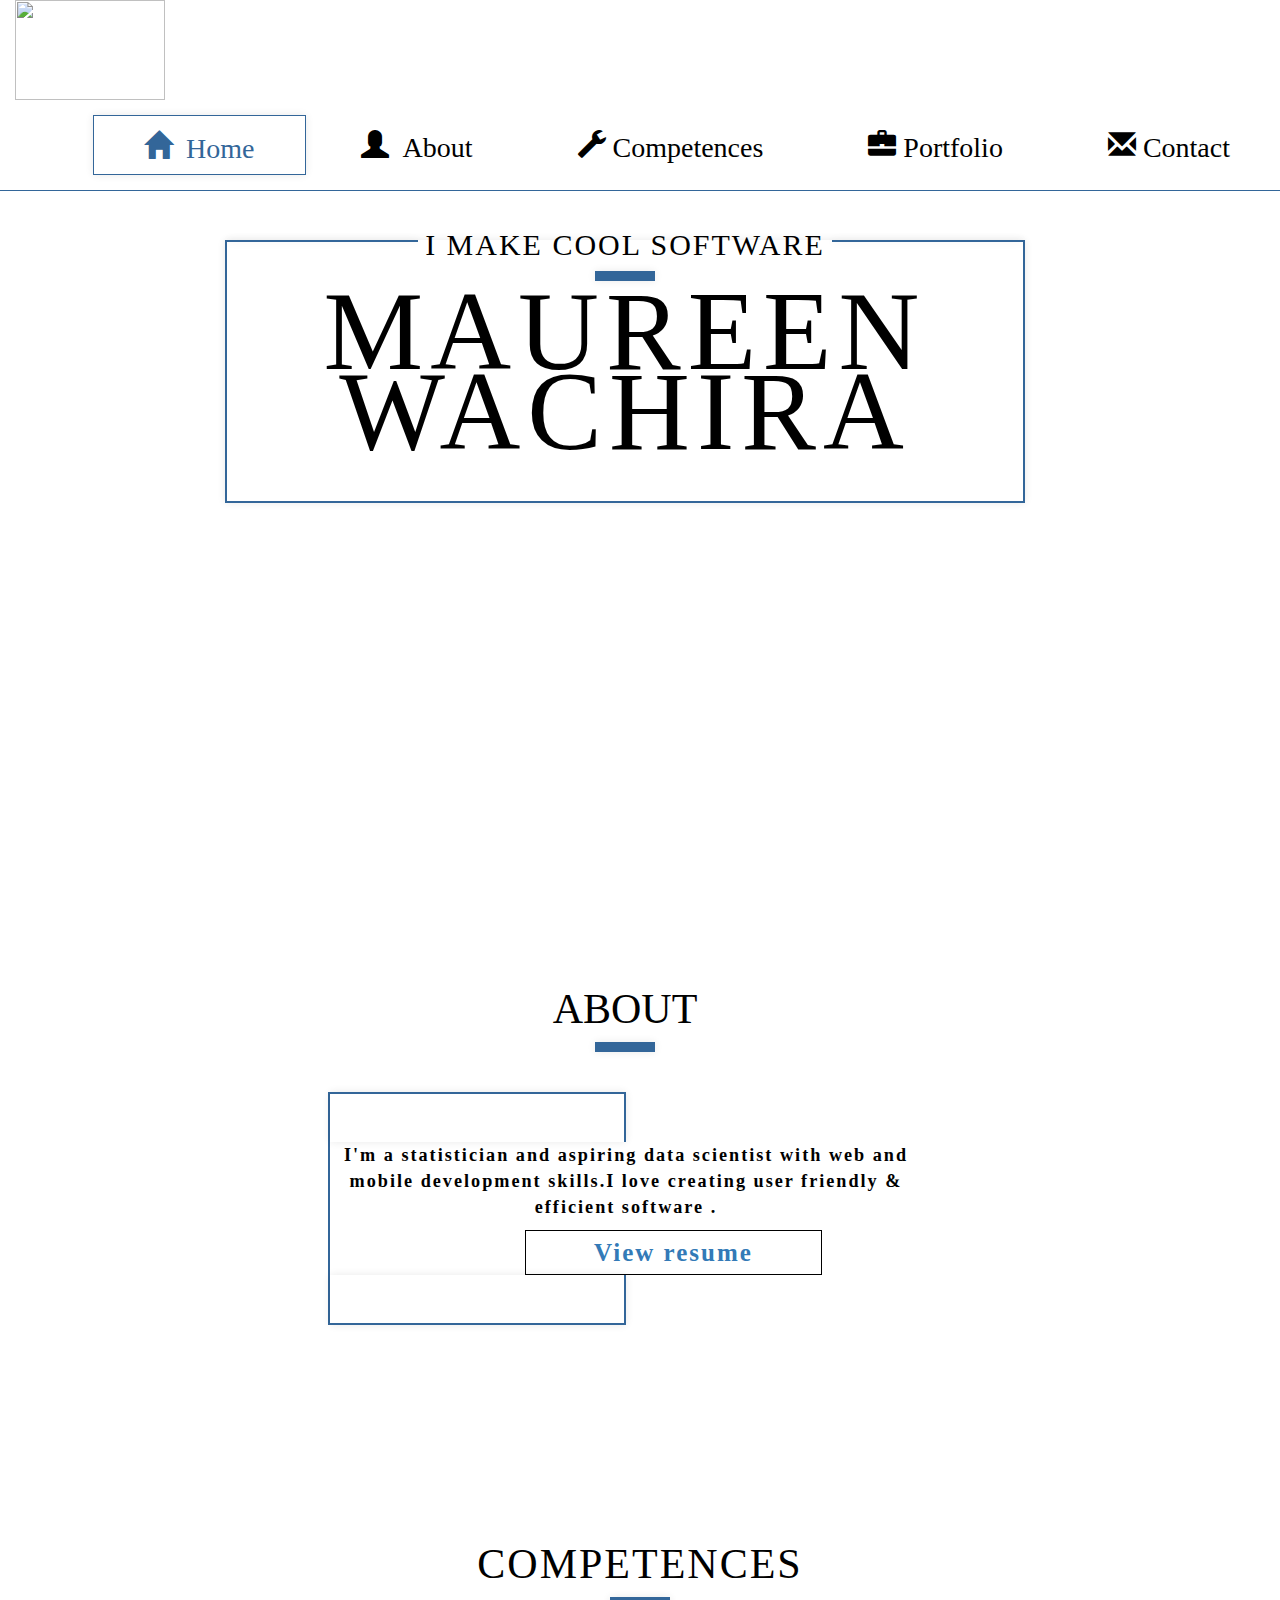
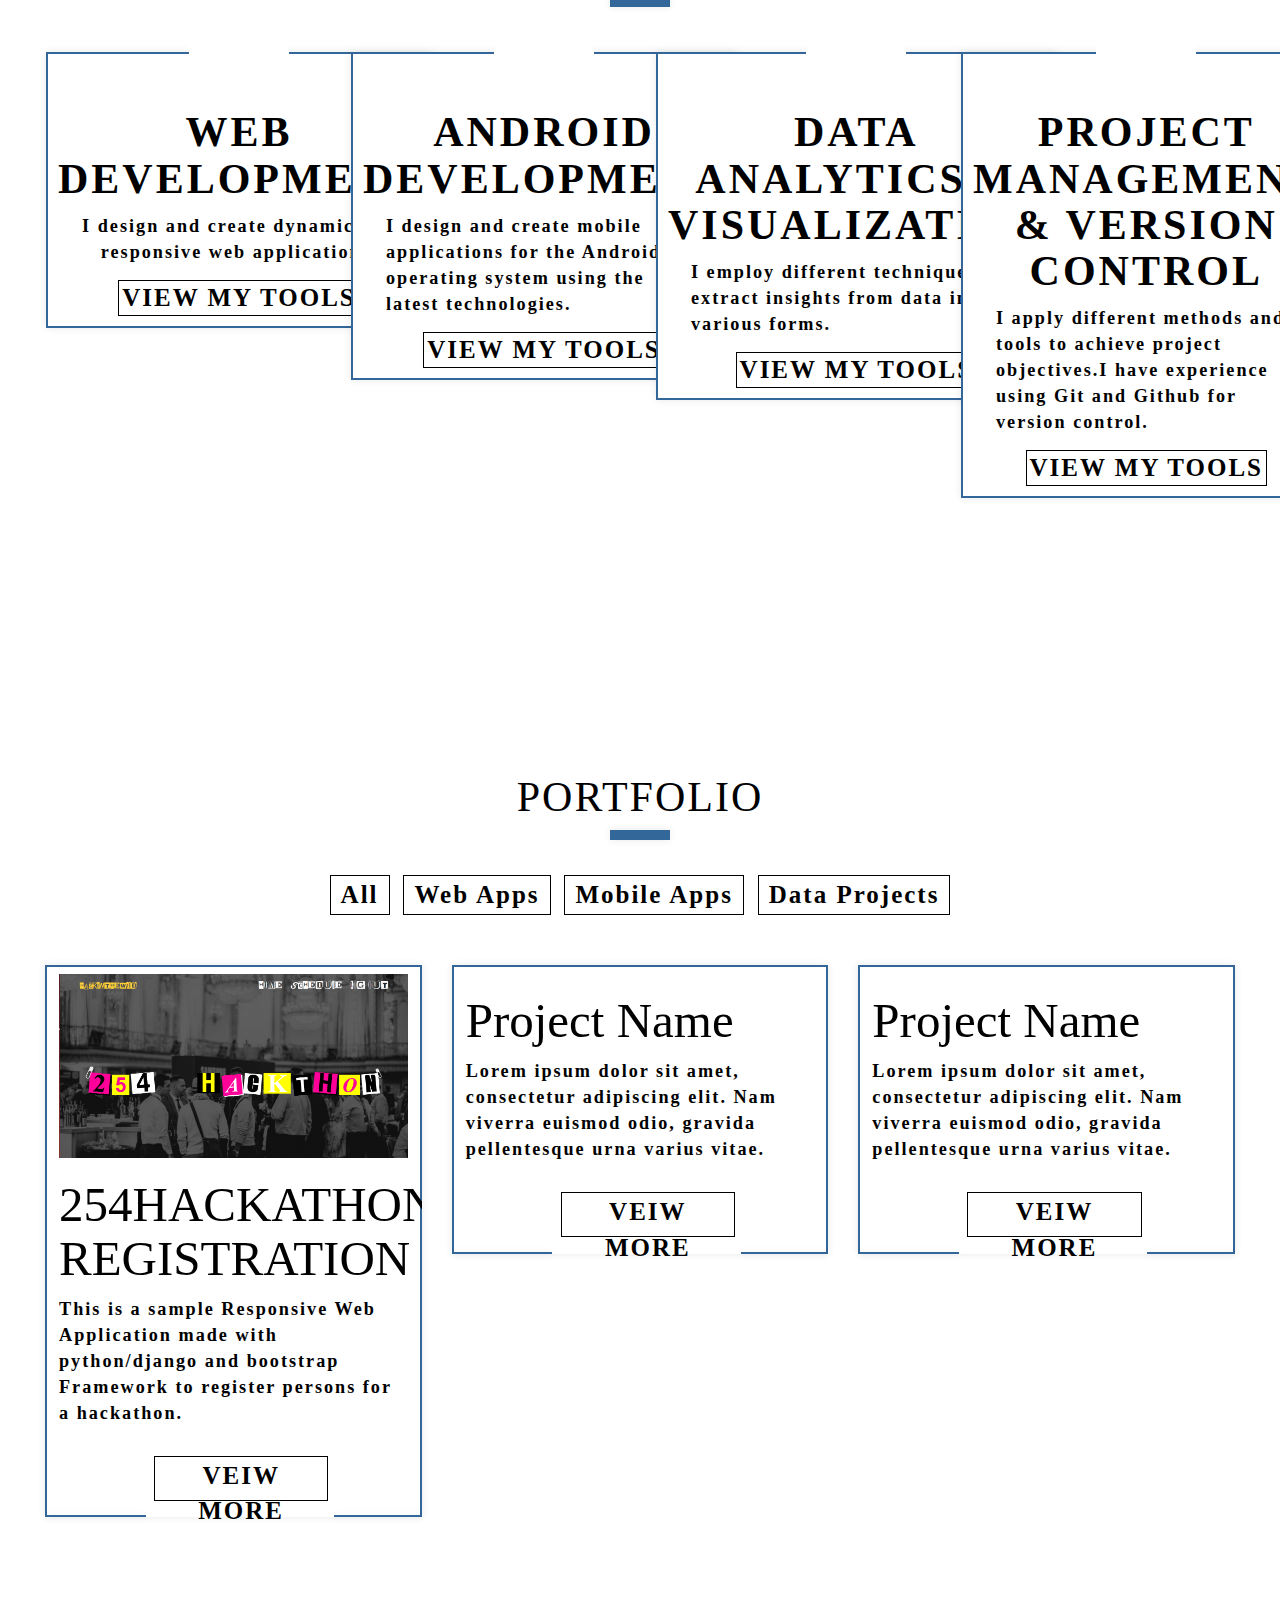
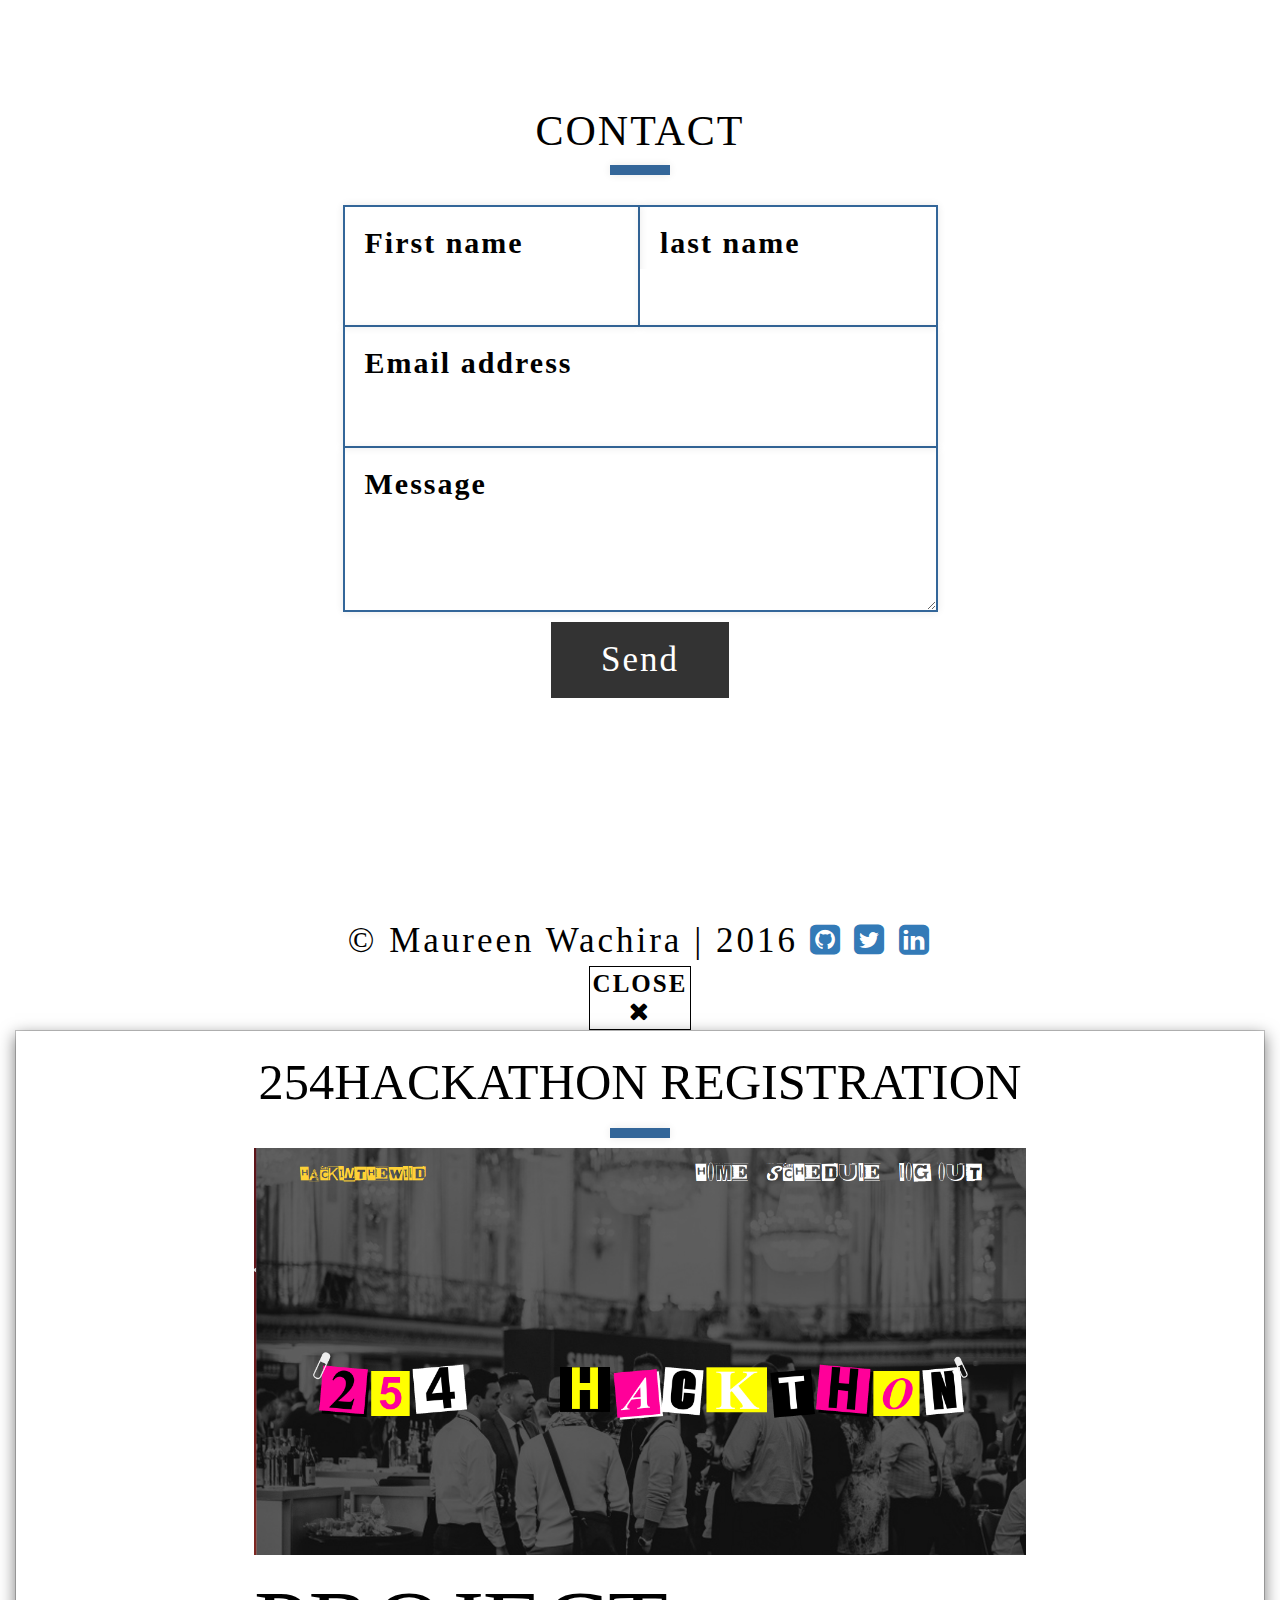
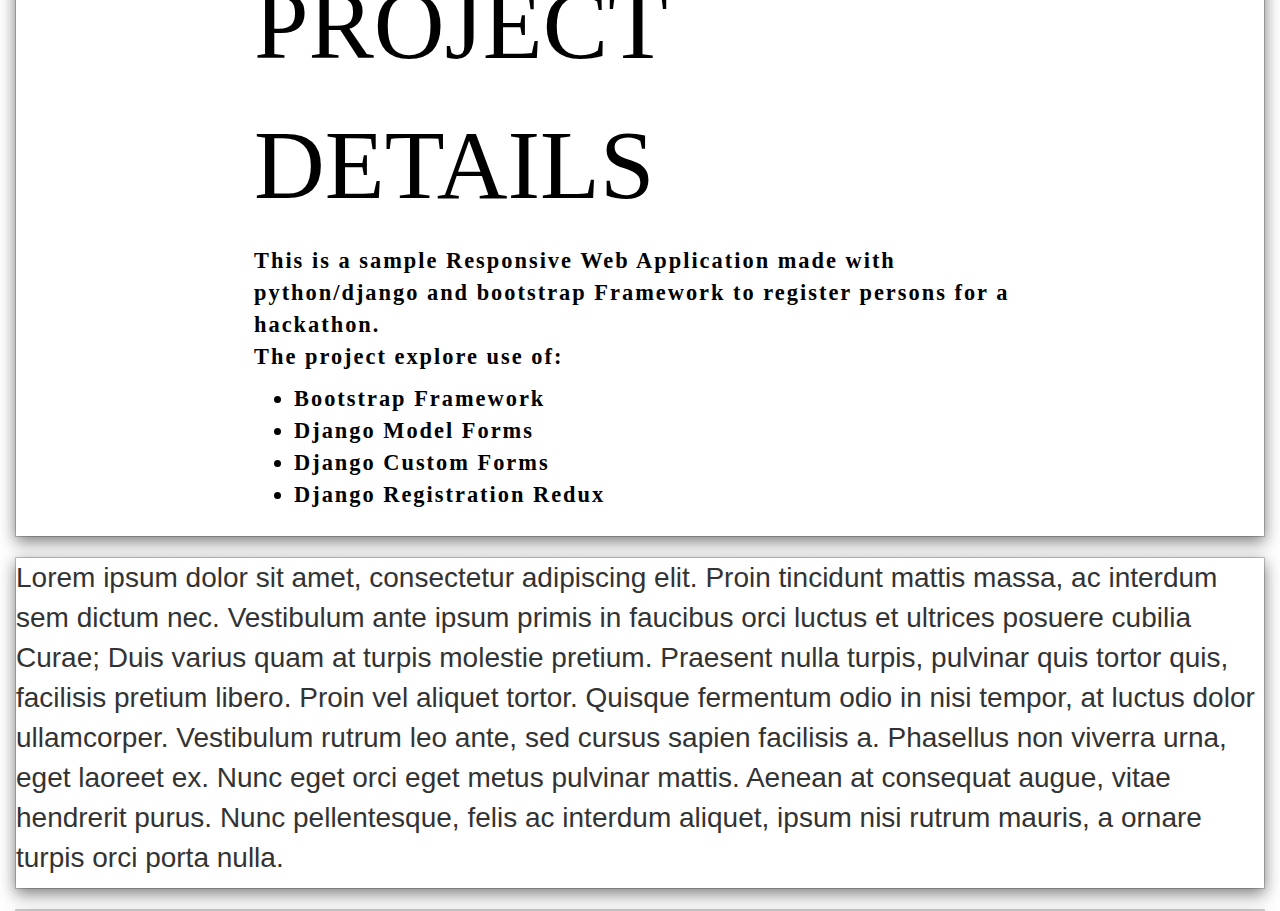
==== index.html @ 8b8bc3bc "Added project details" ====
<!-- AUTHOR : Maureen Waitherero Wachira
   DESCRIPTION:Personal Website 
   DATE:8-04-2016
-->  
<!DOCTYPE html>
<html lang="en">
  <head>
    <meta charset="UTF-8">

    <meta http-equiv="X-UA-Compatible" content="IE=edge">

    <meta name="viewport" content="width=device-width, initial-scale=1">
    <title>Maureen Waitherero</title>

   <link rel="icon" href="assets/fav.ico">

    <link href='https://fonts.googleapis.com/css?family=Lato:400,300,700,900' rel='stylesheet' type='text/css'>

    <link rel='stylesheet prefetch' href='http://cdnjs.cloudflare.com/ajax/libs/animate.css/3.2.3/animate.min.css'>

    <link rel='stylesheet prefetch' href='http://maxcdn.bootstrapcdn.com/bootstrap/3.3.2/css/bootstrap.min.css'>
    <!--      Font awesome -->
    <link rel="stylesheet" href="https://maxcdn.bootstrapcdn.com/font-awesome/4.6.1/css/font-awesome.min.css">

    <link rel='stylesheet prefetch' href='https://cdnjs.cloudflare.com/ajax/libs/ionicons/2.0.1/css/ionicons.min.css'>

    <link rel="stylesheet" href="css/animate.min.css">

    <link rel="stylesheet" href="css/style.css">

  </head>

<body  data-spy="scroll" data-target=".navbar" data-offset="50">

<!-- Navigation -->
    <nav class="navbar navbar-inverse navbar-fixed-top " id="mynav" role="navigation" >
        <div class="container">
            <!-- Brand and toggle get grouped for better mobile display -->
            <div class="navbar-header">
                <button type="button" class="navbar-toggle" data-toggle="collapse" data-target="#bs-example-navbar-collapse-1">
                    <span class="sr-only">Toggle navigation</span>
                    <span class="icon-bar"></span>
                    <span class="icon-bar"></span>
                    <span class="icon-bar"></span>
                </button>
                <a class="logo" href="index.html">
                    <img src="assets/moh.png" alt="" height="100px;" width="150px;">
                </a>
            </div>
            <!-- Collect the nav links, forms, and other content for toggling -->
            <div class="collapse navbar-collapse" id="bs-example-navbar-collapse-1">
                <ul class="nav navbar-nav navbar-right">
                    <li>
                        <a href="#section1"><span class="glyphicon glyphicon-home"> </span>&nbsp; Home</a>              
                    </li>
                    <li >
                        <a href="#section2" ><span class="glyphicon glyphicon-user"></span> &nbsp;About </a>
                    </li>
                    <li>
                        <a href="#section3" ><span class="glyphicon glyphicon-wrench "></span>&nbsp;Competences</a>
                    </li> 

                    <li>
                        <a href="#section4" ><span class="glyphicon glyphicon-briefcase "></span>&nbsp;Portfolio</a>
                    </li> 
                    
                    <li >
                        <a href="#section5"><span class="glyphicon glyphicon-envelope"></span>&nbsp;Contact</a>
                    </li>
                </ul>
            </div>
            <!-- /.navbar-collapse -->
        </div>
        <!-- /.container -->
    </nav>

<!-- header section-->

<header id="section1">
  <div class="row  header-content container">
     
       <div class="headersection">
        <div class="top-border left"></div>
        <div class="top-border right"></div>
          <h2>I MAKE COOL SOFTWARE</h2>
            <div class="line"></div>
          <h1> MAUREEN WACHIRA</h1>    
      </div>
  </div>
</header>

<!-- Section border -->

<div id="section2" class="seccion seccion--destacada seccion--about container">
  <div class="seccion">
    <div class="grid">
      <div class="contenedor  contenedor--relleno"> 
      </div>
    </div>
  </div>
</div> <!-- Section border -->


<!-- <div class="slant">
  
</div>
<div class="slanting">
  
</div> -->

<!--ABOUT SECTION 
==========================================-->
<div id="about">   
      <div class="row container">
        <div class="col-sm-6 col-sm-offset-3">
          <h2 class=" font-inc">ABOUT</h2>
          <div class="line"></div>
          <div class="about-text">
            <div class="social ">
              <p>I'm a statistician and aspiring data scientist with web and mobile development skills.I love creating user friendly & efficient software . </p>
              <button class="button ghost lg "> <a href="maureenwachiraCV.pdf" class="resume_download" target="_blank">View resume</a></button>
            </div>
          </div>
        </div>        
      </div>  
</div><!--ABOUT SECTION -->

<!-- Section border -->

<div id="section3" class="seccion seccion--destacada seccion--download">
  <div class="seccion">
    <div class="grid">
      <div class="contenedor  contenedor--relleno">   
      </div>
  </div>
</div>
</div><!-- Section border -->


<!-- (SERVICES)/SKILL
==========================================-->
<div class="container skill">
<!-- skill headline -->
  <div class="row"> 
    <div class="col-sm-6 col-sm-offset-3">
      <h2 class="module-title font-inc">COMPETENCES</h2>
      <div class="line"></div>
    </div>
  </div><!-- skill headline -->

<div class="skill">
<div class="row container">
  <div class="col-sm-6 col-md-3 col-lg-3 ">
    <div class="content-box ">
    <div class="team">
      <div class="teamimg">
        <i class = "icon ion-ios-monitor-outline"></i>
      </div>
      <h3 style="text-align:center;margin-bottom: 2px;margin-top: 25px;">WEB DEVELOPMENT</h3>
      <p style="text-align:center;margin-top: -14px;margin-bottom:-8px;padding:23px;">I design and create dynamic and responsive web applications. </p>
      
      <!-- button for collapse text  -->
      <div class="row-fluid ">
        <center>  
          <div class="span1">
            <button class="btn ghost collapsed" data-toggle="collapse" data-target="#intro"> </button>
          </div>
        </center>
      </div>
      <div class="row-fluid ">
        <div id="intro" class="collapse"> 
        <ul>
          <li>  HTML & CSS </li>
            <br>
          <li>  PYTHON / DJANGO </li>
            <br>
          <li>  JQUERY </li> 
            <br>
          <li>  JAVASCRIPT </li>
        </ul>
        </div>
      </div> <!--!/ button for collapse text -->
    </div>             
    </div>
  </div>
  <div class="col-sm-6 col-md-3 col-lg-3 ">
    <div class="content-box ">

    <div class="team">
      <div class="teamimg"> <i class = "icon ion-iphone"></i> </div>
      <h3 style="text-align:center;margin-bottom: 2px;margin-top: 25px;">ANDROID DEVELOPMENT</h3>
      <p style="margin-top: -14px;margin-bottom:-8px;padding:23px;">
        I design and create mobile applications for the Android operating system using the latest technologies. 
      </p>
    
      <!-- ********** button for collapse text ********** -->
      <div class="row-fluid "> 
        <center> 
          <div class="span2">
            <button class="btn ghost collapsed" data-toggle="collapse" data-target="#intro1"> </button>
          </div>
        </center>
      </div>
      <div class="row-fluid ">
        <div id="intro1" class="collapse"> 

          <ul>
            <li>Android studio</li>  

          </ul>

        </div>
      </div> <!--!/ button for collapse text -->
    </div> 
    </div>
  </div>


  <div class="col-sm-6 col-md-3 col-lg-3 ">
    <div class="content-box ">
    <div class="team">
      <div class="teamimg">
        <i class = "icon ion-ios-pulse"></i>
      </div>
      <h3 style="text-align:center;margin-bottom: 2px;margin-top: 25px;">DATA ANALYTICS & VISUALIZATION</h3>
      <p style="margin-top: -14px;margin-bottom:-8px;padding:23px;">
        I employ different techniques to extract insights from data in various forms. 
      </p>

      <!-- ********** button for collapse text ********** -->
      <div class="row-fluid ">
        <center> 
          <div class="span3">
            <button class="btn ghost collapsed" data-toggle="collapse" data-target="#intro2"> </button>
          </div>
        </center>
      </div>
       
      <div class="row-fluid ">
        <div id="intro2" class="collapse"> 
          <ul>
            <li>R - Programming language </li> 
          </ul>
        </div>
      </div> <!--!/ button for collapse text -->
    </div>             
    </div>
  </div>

  <div class="col-sm-6 col-md-3 col-lg-3 ">
    <div class="content-box ">  
      <div class="team">
        <div class="teamimg"><i class = "icon ion-ios-list-outline"></i></div>
        <h3 style="text-align:center;margin-bottom: 2px;margin-top: 25px;">PROJECT MANAGEMENT & VERSION CONTROL</h3>
        
        <p style=";margin-top: -14px;margin-bottom:-8px;padding:23px;">
          I apply different methods and tools to achieve project objectives.I have experience using Git and Github for version control.
        </p>

        <!-- ********** button for collapse text ********** -->
      <div class="row-fluid ">  
        <center>
          <div class="span4">
            <button class="btn ghost collapsed" data-toggle="collapse" data-target="#intro3"> 
            </button> 
          </div>
        </center>
      </div>

      <div class="row-fluid ">
        <div id="intro3" class="collapse">
          <ul>
          <li>Git /Git-hub </li> 
          <br>
          <li> Trello</li>  
          </ul>
        </div>
      </div> <!--!/ button for collapse text -->
    </div>               
    </div>
  </div>       
</div>
</div><!-- !/(SERVICES)/SKILL -->


<!-- Section border -->

<div id="section4" class="seccion seccion--destacada seccion--portfolio">
  <div class="seccion">
    <div class="grid">
      <div class="contenedor  contenedor--relleno">  
      </div>
    </div>
  </div>
</div><!-- Section border -->

<!--******************** portfolio section *********************-->
<div class="section3 container">
  <div class="row">
    <div class="col-sm-6 col-sm-offset-3">
      <h2 class="module-title font-inc">PORTFOLIO</h2>
       <div class="line"></div>
    </div>
  </div>

    <!-- toolbar -->
<div class="services">
    <div class="toolbar mb2 mt2">
      <button class="toolbutton ghost   fil-cat" href="" data-rel="all">All</button>
      <button class="toolbutton ghost  fil-cat" data-rel="web">Web Apps</button>
      <button class="toolbutton  ghost fil-cat" data-rel="flyers">Mobile Apps</button>
      <button class="toolbutton ghost  fil-cat" data-rel="bcards">Data Projects</button>
    </div> 
</div>

<div style="clear:both;"></div> 
<div id="portfolio">

<div class="col-sm-6 col-md-4 col-lg-4 scale-anm web all">
<div class="content-box scale-anm web all">
  <div class=" portfolio-item scale-anm web all  card ">
    <div class="border web all">
      <div class="border-text web all">
        <a href="#">
          <img class="img-responsive" src="assets/folio.png" alt="">
        </a>
        <h3 class="porthead">
          <a href="https://hackathon-registration.herokuapp.com/" target="_blank">254HACKATHON REGISTRATION</a>
        </h3>
        <p class="portp"> This is a sample Responsive  Web Application made with python/django and bootstrap Framework to register persons for a hackathon.</p>

        <br>

       <a id="demo01" href="#animatedModal"><button class="button lg ghost">VEIW MORE</button></a> 
      </div>
    </div> 
    </div>
  </div>
  </div>


  <div class="col-sm-6 col-md-4 col-lg-4 scale-anm bcards all ">
                <div class="content-box scale-anm bcards all ">
  <div class=" portfolio-item scale-anm bcards all  card">
    <div class="border bcards all">
      <div class="border-text bcards all">
        <a href="#">
          <img class="img-responsive" src="http://placehold.it/700x400" alt="">
        </a>
        <h3 class="porthead">
          <a href="#">Project Name</a>
        </h3>
        <p class="portp">Lorem ipsum dolor sit amet, consectetur adipiscing elit. Nam viverra euismod odio, gravida pellentesque urna varius vitae.</p>

        <br>
        <a id="demo02"  href="#modal-02"><button class="button lg ghost">VEIW MORE</button></a>
      </div>
    </div>
  </div>
  </div>
  </div>


<div class="col-sm-6 col-md-4 col-lg-4 scale-anm flyers all ">
  <div class="content-box scale-anm flyers all ">
  <div class=" portfolio-item scale-anm flyers all  card">  
    <div class="border flyers all">
      <div class="border-text flyers all">
        <a href="#">
          <img class="img-responsive" src="http://placehold.it/700x400" alt="">
        </a>
        <h3 class="porthead">
          <a href="#">Project Name</a>
        </h3>
       <p class="portp">Lorem ipsum dolor sit amet, consectetur adipiscing elit. Nam viverra euismod odio, gravida pellentesque urna varius vitae.</p>

        <br>

       <a id="demo03"  href="#modal-03"><button class="button lg ghost">VEIW MORE </button></a>
       
      </div>
    </div>
  </div>
  </div>
 </div>
</div>

<div style="clear:both;"></div>
</div>

<!--********************Read the blog section******************** -->
<!-- <div class="blog">
  <div class="container">
    <div class="row">
      <div class="col-md-12">blog

      </div>
    </div>
  </div>
</div> -->


<!--************************ Contact section ***************************--> 

<!-- <div class="contact">
  <div id="content">
    <h1 class="divider">GET IN TOUCH</h1>
    <p>Lorem ipsum dolor sit amet, consectetur adipiscing elit. Nam viverra euismod odio, gravida pellentesque urna varius vitae.</p>

    <div class="theform">
      <form>
        <div class="field half">
          <label for="surname">First name</label>
          <input type="text" id="surname"/>
        </div>
        <div class="field half last">
          <label for="name">last name</label>
          <input type="text" id="name"/>
        </div>
        <div class="field tnb">
          <label for="email">Email address</label>
          <input type="email" id="email"/>
        </div>
        <div class="field tnb">
          <label for="msg">Message</label>
          <textarea name="msg"></textarea>
        </div>
         <center><input  type="submit" value="Send" /></center>
      </form>
    </div> -->
<!-- Social media contact information   --> 
   <!--  <h2 class="divider">
      <i class="fa fa-facebook-official fa-1x off" aria-hidden="true" ></i>
      <i class="fa fa-twitter-square fa-1x off" aria-hidden="true"></i>
      <i class="fa fa-linkedin-square fa-1x off" aria-hidden="true"></i>
    </h2>
  </div>
</div> -->


<!-- Section border -->

<div id="section5" class="seccion  seccion--destacada  seccion--banderines">

  <div class="seccion">
    <div class="grid">
      <div class="contenedor  contenedor--relleno">       
      </div>
    </div>
  </div><!-- Section border -->
<div >
  
</div>

<!--CONTACT SECTION
==========================================-->

<div id="contact"  class="contact container">
  <div class="row ">
    <div class="col-sm-6 col-sm-offset-3">
      <h2 class="module-title font-inc">CONTACT</h2>
       <div class="line"></div>
    
      <form id="contact-form"  class="theform" action="//formspree.io/waithereromaureen@gmail.com"method="POST">
        <div class="field half ">
          <label for="surname">First name</label>
          <input type="text" id="surname" name="first-name"required />
        </div>
        <div class="field half last  ">
          <label for="name">last name</label>
          <input type="text" id="name" name="second-name" required/>
        </div>
        <div class="field tnb ">
          <label for="email">Email address</label>
          <input type="email" id="email" name="_replyto" required/>
        </div>
        <input type="hidden" name="_subject" value="Website contact" />
        <div class="field tnb ">
          <label for="msg">Message</label>
          <textarea name="message" required></textarea>
        </div>
         <center><input  type="submit" value="Send" /></center>
         <input type="hidden" name="_next" value="http://maureenwaitherero.github.io/#contact" />
      </form>
   
   </div>
  </div>
</div>
</div><!--  end container -->   

<!-- Section border -->
<div class="seccion  seccion--destacada  seccion--skill container">
  <div class="seccion">
    <div class="grid">
      <div class="contenedor  contenedor--relleno">
      </div>
    </div>
  </div>
</div><!-- Section border -->


<!--Footer with copyright paragraph
==========================================-->

<footer class=" row">
  <center> 
    <p>&copy; Maureen Wachira | 2016   
      <a href="https://github.com/maureenwaitherero " target="_blank">
       <i class="fa fa-github-square  off" aria-hidden="true" ></i>
      </a>
      <a href="https://twitter.com/MohWaitherero" target="_blank">
        <i class="fa fa-twitter-square  off" aria-hidden="true" ></i>
      </a>    
      <a href="#" target="_blank">
        <i class="fa fa-linkedin-square off" aria-hidden="true" ></i>
      </a>    
    </p>
  </center>
</footer>

<!-- blog boxes facing right -->

   <!--  <div class="blog">

              <div class="social col-3 ">
              <p>Some text</p>
              </div>

              <div class="social col-3 ">
                <p>Some text</p>
              </div>

              <div class="social col-3 ">
                <p>Some text</p>
              </div>

          </div> -->

<!-- !/blog boxes facing right -->

  <!-- ******************** modal contents ********************** -->
  

   <!--DEMO01-->
    <div id="animatedModal">
      <!--THIS IS IMPORTANT! to close the modal, the class name has to match the name given on the ID -->
        <div  id="btn-close-modal" class="close-animatedModal"> 
          
        <button type="button" class="btn btn-primary" data-dismiss="modal"><i class="fa fa-times"></i> </button>


        </div>
                
       
          <!--Your modal content goes here-->
           <div class="modal-content">
            
            <div class="container">
                <div class="row">
                    <div class="col-lg-8 col-lg-offset-2">
                        <div class="modal-body">
                            <p class="fonts-folio">254HACKATHON REGISTRATION</p> <div class="line"></div>                       
                            
                            <img class="img-responsive img-centered" src="assets/folio.png" alt="">

                            <p class="porthead">PROJECT DETAILS</p>
                            

                            <p class="portmdal">This is a sample Responsive  Web Application made with python/django and bootstrap Framework to register persons for a hackathon.<br>
                            The project explore use of:
                            <br>
                            <ul class="portmdal"> 
                              <li> Bootstrap Framework</li>
                              <li> Django Model Forms</li>
                              <li> Django Custom Forms</li>
                              <li> Django Registration Redux</li>

                            </ul>
                            </p>


                           
                            
                        </div>
                    </div>
                </div>
            </div>
        </div>
      

        <!--DEMO02-->
      <div id="modal-02">
        <!--"THIS IS IMPORTANT! to close the modal, the class name has to match the name given on the ID-->
        <div  id="btn-close-modal" class="close-modal-02"> 
          CLOSE MODAL
        </div>
            
        <div class="modal-content">
           <p> Lorem ipsum dolor sit amet, consectetur adipiscing elit. Proin tincidunt mattis massa, ac interdum sem dictum nec. Vestibulum ante ipsum primis in faucibus orci luctus et ultrices posuere cubilia Curae; Duis varius quam at turpis molestie pretium. Praesent nulla turpis, pulvinar quis tortor quis, facilisis pretium libero. Proin vel aliquet tortor. Quisque fermentum odio in nisi tempor, at luctus dolor ullamcorper. Vestibulum rutrum leo ante, sed cursus sapien facilisis a. Phasellus non viverra urna, eget laoreet ex. Nunc eget orci eget metus pulvinar mattis. Aenean at consequat augue, vitae hendrerit purus. Nunc pellentesque, felis ac interdum aliquet, ipsum nisi rutrum mauris, a ornare turpis orci porta nulla.
          </p>           
        </div>
      </div>


      <!--DEMO03-->
      <div id="modal-03">
      <!--THIS IS IMPORTANT! to close the modal, the class name has to match the name given on the ID  class="close-animatedModal" -->
        <div  id="btn-close-modal" class="close-modal-03"> 
          MODAL
        </div>
            
        <div class="modal-content">
      <!--Your modal content goes here-->
        </div>
      </div>


<script src='http://cdnjs.cloudflare.com/ajax/libs/jquery/2.1.3/jquery.min.js'></script>

<script src='http://maxcdn.bootstrapcdn.com/bootstrap/3.3.2/js/bootstrap.min.js'></script>

<script src="js/animatedModal.min.js"></script>

<script src="js/index.js"></script>

<!-- Smooth scrool -->

<script>
        $('a[href*=#]:not([href=#])').click(function() {
    if (location.pathname.replace(/^\//,'') == this.pathname.replace(/^\//,'')
        || location.hostname == this.hostname) {

        var target = $(this.hash);
        target = target.length ? target : $('[name=' + this.hash.slice(1) +']');
           if (target.length) {
             $('html,body').animate({
                 scrollTop: target.offset().top
            }, 1000);
            return false;
        }
    }
});
</script>



  
</body>
</html>
---- css/style.css ----
@import url(http://fonts.googleapis.com/css?family=Pompiere);


@font-face {
font-family: Mathlete;
font-weight: bolder;
src: url('../fonts/Mathlete-Bulky.otf') ;
}

@font-face {
font-family: KGBrokenVesselsSketch;
font-weight: bolder;
src: url("../fonts/KGBrokenVesselsSketch.ttf") ;
}

@font-face {
font-family: Cabana-Regular;
font-weight: bolder;
src: url("../fonts/Cabana-Regular.otf") ;
}


@font-face {
font-family: KGLoveSomebody;
font-weight: bolder;
src: url("../fonts/KGLoveSomebody.ttf") ;
}

@font-face {
font-family: NeverSayNever;
font-weight: bold;
src: url("../fonts/NeverSayNever.ttf") ;
}


* {
  border-radius: 0 !important;
}


body{
   background-color: #fff;
  max-width: 100%;
  float: none;
  margin: 0px;

}

.container{
  width: 100%;
}

/*..........navigation bar styling...............*/

.navbar-fixed-top .nav {
    padding: 15px 0;

}

.navbar-fixed-top .navbar-brand {
    padding: 0 20px;
}

@media(min-width:768px) {
    body {
       /* padding-top: 100px;*/ /* Required padding for .navbar-fixed-top. Change if height of navigation changes. */
    }

    .navbar-fixed-top .navbar-brand {
        padding: 0px 0;
    }

    .collapsing ul li a:hover, .in ul li a:hover {color: #000!important;}
}

.logo img {
width: 100% \9; /*Force IE10 and below to size SVG images correctly*/
max-width: 100%;
}


@media (max-width:480px) { 
.logo img {
    width: 70% \9; /*Force IE10 and below to size SVG images correctly*/
    max-width: 70% !important;
}
}

@media (max-width:400px) { 
.logo img {
    width: 75% \9; /*Force IE10 and below to size SVG images correctly*/
    max-width: 75%;
}
}

@media (max-width:385px) { 
.logo img {
    width: 70% \9; /*Force IE10 and below to size SVG images correctly*/
    max-width: 70%;
}
}

@media (max-width:345px) { 
.logo img {
    width: 65% \9; /*Force IE10 and below to size SVG images correctly*/
    max-width: 65%;
}
}

@media (max-width:335px) { 
.logo img {
    width: 60% \9; /*Force IE10 and below to size SVG images correctly*/
    max-width: 60%;
}
}


#mynav{
background-color: white;
border-bottom:0.1px solid  #369;
width: 100%;
z-index: 900;
font-family: Mathlete;
font-size: 2em;


} 


#mynav .navbar-nav > li > a {
  padding-right: 50px;
  padding-left: 50px;
  margin-left: 5px;
  color: #000;
}

@media only screen and (max-width: 766px) {
.collapsing, .in {background-color: #fff;}
.collapsing ul li a, .in ul li a {color:  #000!important;}
.collapsing ul li a:hover, .in ul li a:hover {color:  #369!important;}
}


/*change color of colapse humberger icon*/
#mynav .navbar-toggle .icon-bar {
background-color:#369;
color: #369;
}

#mynav .navbar-nav > li > a:hover, #mynav  .navbar-nav > li > a:focus{

   
  color: #369;  
  -moz-box-shadow: 0 0 8px rgba(0, 0, 0, .09);
  -webkit-box-shadow: 0 0 8px rgba(0, 0, 0, .09);
  box-shadow: 0 0 8px rgba(0, 0, 0, .09);
    background-color: #fff !important;
    border: 1px solid  #369;
    transition: 0.5s ease;
    
}


#mynav .navbar-nav > .active > a,
.navbar-nav > .active > a:hover,
.navbar-nav > .active > a:focus {
    color:  #369;
   border: 1px solid #369;  
  -moz-box-shadow: 0 0 8px rgba(0, 0, 0, .09);
  -webkit-box-shadow: 0 0 8px rgba(0, 0, 0, .09);
  box-shadow: 0 0 8px rgba(0, 0, 0, .09);
    background-color: #fff;
    
}


.line {

  height: 10px;
  width: 60px;
  text-align: center;
  margin: 0 auto;
  margin-bottom: 10px;
  border: 4px solid #369;
  -moz-box-shadow: 0 0 8px rgba(0, 0, 0, .09);
  -webkit-box-shadow: 0 0 8px rgba(0, 0, 0, .09);
  box-shadow: 0 0 8px rgba(0, 0, 0, .09);
  background-color: #369;
  
    }


/*--------------header and headline section-------*/

header{
  width: 100%;
  height: 90vh;
  padding-top: 20vh;
 background-image: url(../assets/blue-splash.png);
 background-repeat: no-repeat;
}


/*.header-content{
  background-image: url(../assets/pencilmadness1.jpg);
  background-repeat: no-repeat;
  width: 100%;
}*/
.slant{
  -webkit-transform: skew(0deg, -10deg); /* Chrome, Safari, Opera */    
transform: skew(0deg, -10deg);
border-bottom: 2px solid #369;

}

.slanting{
  -webkit-transform: skew(0deg, 10deg); /* Chrome, Safari, Opera */    
transform: skew(0deg, 10deg);
border-bottom: 2px solid #369;

}

 

.headersection {
 
  position: relative;
  width: 800px;
  padding-bottom: 40px;
  max-width: 80%;
  border: 2px solid #369;
  background-color: #fff;
  -moz-box-shadow: 0 0 8px rgba(0, 0, 0, .09);
  -webkit-box-shadow: 0 0 8px rgba(0, 0, 0, .09);
  box-shadow: 0 0 8px rgba(0, 0, 0, .09);
  background:transparent;
  border-top: none;
  text-align: center;
  margin: 60px auto;
      
}

.headersection h2 {
  position: relative;
  margin-top: -14px;
  display: inline-block;
  letter-spacing: 2px;
  font-family: KGBrokenVesselsSketch;
  color: #000;
  
}

.top-border{
  position: absolute;
  height: 2px;
  width: 24%;
  background-color: #fff;
  border: 1px solid #369;  
  -moz-box-shadow: 0 0 8px rgba(0, 0, 0, .09);
  -webkit-box-shadow: 0 0 8px rgba(0, 0, 0, .09);
  box-shadow: 0 0 8px rgba(0, 0, 0, .09);
 
  }

.right {
  right: 0;
}

.left {
  left: 0;
}

@media (max-width: 685px) {
.top-border { 
  width: 18%;
  }
}

.headersection h1 {
  width: 100%;
  margin: 10px auto 10px auto;
  line-height: 80px;
  font-weight: 500;
  font-family:Cabana-Regular;
  letter-spacing: 10px;
  font-size: 8em;
  color: #000;
  letter-spacing: 7px;
}


@media (max-width: 500px) {
  .top-border { 
    display: none;
  }
  .headersection {

  border: 1px solid #369;
  background-color: #fff;
  -moz-box-shadow: 0 0 8px rgba(0, 0, 0, .09);
  -webkit-box-shadow: 0 0 8px rgba(0, 0, 0, .09);
  box-shadow: 0 0 8px rgba(0, 0, 0, .09);

  }

  .headersection h2 {
    margin: 5px 2px;
  

  }
}/*!/header and headline section*/

/*------------------------------------------
About section
---------------------------------------------*/

#about{

  height: auto;
  background-image: url(../assets/bigstock.jpg);
  background-repeat: no-repeat;
   
}


.about-text{
  padding-top: 30px;
  font-family: "Inconsolata", serif;
 font-size: 1.3em;
 font-weight: 900;
 letter-spacing: 2px;
 color: #000;
 text-align: center;
  padding-bottom: 30px;
}  
  


/*general styling  fonts and padding for about section and porfolio context box*/
.module-title {
  letter-spacing: 2px;
   
}

.font-alt {
    font-family: "Dosis", sans-serif;
    text-transform: uppercase;
    text-align: center;
    color: #000;
}

.font-inc {
    font-family: KGBrokenVesselsSketch;
    text-transform: uppercase;
    text-align: center;
    font-size: 3em;
    color: #000;
}

.fonts-folio{
  font-family: KGBrokenVesselsSketch;
    text-transform: uppercase;
    text-align: center;
    font-size: 1.8em;
    color: #000;
}

.portmdal{
  font-family: "Inconsolata", serif;
 font-size: 0.8em;
 font-weight: 900;
 letter-spacing: 2px;
 color: #000;


}

.porthead{
  font-family: Mathlete;;
  font-size: 0.5em;
}

.content-box {
    margin: 25px auto;
}

.content-box-icon {
    font-size: 4rem;
    text-align: center;
}

.content-box-title {
    font-size: 1.5rem;
    letter-spacing: 5px;
    color: #111;
}

.content-box-text {
    color: #777;
}


/*----------------------------------------------------
SKILL/SERVICE SECTION
------------------------------------------------------*/

.skill{
  padding-top: 10px;  
  width: 100%;
  background-image: url(../assets/blue-splatter.png);
 
}

.team {
  width: auto;
  min-height: 100%;
  border: 2px solid #369;
  background-color: #fff;
  font-weight: 900;
  -moz-box-shadow: 0 0 8px rgba(0, 0, 0, .09);
  -webkit-box-shadow: 0 0 8px rgba(0, 0, 0, .09);
  box-shadow: 0 0 8px rgba(0, 0, 0, .09);
  float: left;
  margin-left: 16px;
  padding: 10px;
  margin-bottom: 100px;
}

.teamimg {
  display: block;
  margin-left: auto;
  margin-right: auto;
  position: relative;
  margin-top: -80px;
  width: 100px;
  height: 100px;
  padding-left: 20px;
  padding-top: 30px;
  background: #fff;
 /* border: 2px solid #369;*/
  
}

.team p{
 /* font-family:NeverSayNever;*/
 font-family: "Inconsolata", serif;
 font-size: 1.3em;
 font-weight: 900;
 letter-spacing: 2px;
 color: #000;
  

}

.team h3{
  font-family: Cabana-Regular;
 /* font-family:KGBrokenVesselsSketch;*/
  font-size: 3em;
  font-weight: 599;
  letter-spacing: 3px; 
  color: #000;
}

.icon{
  font-size: 3em;
}
/*--toogle button icon styling--*/

button.btn.collapsed:before
{
    content:'VIEW MY TOOLS' ;  
    display:block;
    width:auto;
    font-family: Mathlete;
     transition: 1s ease;
}
button.btn:before
{
    content:'CLOSE' ;
    display:block;
    width:auto;
    font-family: Mathlete;
    transition: 1s ease;
}


.btn {
    font-family: Mathlete;
    font-size: 2.5rem;
    font-weight: 900;
    padding: 3px;
    border: 1px solid #000;
    text-decoration: none;
    cursor: pointer;
    display: inline-block;
    line-height: normal;
    letter-spacing: 2px;
    margin: 0;
    height: auto;  
    vertical-align: middle;
    -webkit-appearance: none;
    color: #000;
    background-color: rgba(0, 0, 0, 0);
}

.btn:hover {
  text-decoration: none;
}

.btn:focus {
  outline: none;
  border-color: var(--darken-2);
  box-shadow: 0 0 0 3px var(--darken-3);
}

::-moz-focus-inner {
  border: 0;
  padding: 0;
}/*!/toogle button icon styling--*/


/*-------------------------------------------------------
Download sections
---------------------------------------------------------*/
 .download{
  color: #000;
 }


/*-----------------------------------------------------------
portfolio sections
--------------------------------------------------------------*/
.section3{
  height: auto;

}
.toolbar{
  text-align: center;
  margin-bottom: 20px;
  margin-top: 20px;

}



/*--------toolbar button--------------*/
.toolbutton {
    font-family:Mathlete;
    font-size: 2.5rem;
    font-weight: 900;
    letter-spacing: 2px;
    text-decoration: none;
    cursor: pointer;
    display: inline-block;
    line-height: normal;
    padding: .5rem 1rem;
    margin: 5px;
    height: auto;
    border: 1px solid #000;
    vertical-align: middle;
    -webkit-appearance: none;
    color: #000;
    background-color: rgba(0, 0, 0, 0);
}



.portfolio-item {
    margin-bottom: 25px;
    
}


.portfolio-item  img {
    max-width: 100%;
    width: 100%;
    height: auto;  
}

.portp{

font-family: "Inconsolata", serif;
 font-size: 1.3em;
 font-weight: 900;
 letter-spacing: 2px;
 color: #000;

}

.scale-anm {
  transform: scale(1);
}


.col {
  display: block;
  float: left;
  margin: 1% 0 1% 1.6%;
}
.col img {
  width: 100%;
  height: auto;
  opacity: 1;
  -webkit-transition: all 0.3s ease-in-out;
  -moz-transition: all 0.3s ease-in-out;
  -o-transition: all 0.3s ease-in-out;
  -ms-transition: all 0.3s ease-in-out;
  transition: all 0.3s ease-in-out;
  cursor: zoom-in;
}
.col img:hover {
  -webkit-filter: grayscale(80%);
  filter: grayscale(80%);
  opacity: 0.8;
}

.col:first-child {
  margin-left: 0;
}

.col-3 {
  width: 32.26%;
}

@media only screen and (max-width: 45em) {
  .col {
    margin: 1% 0 1% 0%;
  }

  .col-3 {
    width: 100%;
  }
}


.card {
  background: #FFF;
  border-radius: 0.25em; 
}


.border {
  position: relative;
  margin: 0 0 1em;
  border: 2px solid #369;
  background-color: #fff;
  -moz-box-shadow: 0 0 8px rgba(0, 0, 0, .09);
  -webkit-box-shadow: 0 0 8px rgba(0, 0, 0, .09);
  box-shadow: 0 0 8px rgba(0, 0, 0, .09);
  border-bottom: 0;
}
.border-text {
  overflow: hidden;
  position: relative;
  top: .5em;
  padding: 0 1em;
  margin: 0 -2px;
}
.border:before,
.border-text:after {
  content: "";
  position: absolute;
  bottom: 0;
  height: 2px;
  background: #369;
  -moz-box-shadow: 0 0 8px rgba(0, 0, 0, .09);
  -webkit-box-shadow: 0 0 8px rgba(0, 0, 0, .09);
  box-shadow: 0 0 8px rgba(0, 0, 0, .09);
}
.border:before {
  left: -2px;

  width: 7.2em;
}
.border-text:after {
  width: 100%;
  margin: 0 0 .5em .4em;
} 

.porthead{

  font-family:Cabana-Regular;
  font-size: 3.5em;
  font-weight: 500; 
  color: #000;

}

.porthead a{

  font-family:Cabana-Regular;
  font-size: 1em;
  font-weight: 500; 
  color: #000;

}
/*!/portfolio*/


/*---------------------------------------------------
modals
-----------------------------------------------------*/

 #btn-close-modal {
    width:100%;
    text-align: center;
    cursor:pointer;
    color:#fff;
  }
  .modal-content{
    width: 100%;
    font-size: 2em;
  }/*!/modals*/



/*---------u  space top and bottom----------*/
#content{
  border:3px solid #333;
  border-width:0 3px;
  display:inline-block;
  margin:50px 0;
  width:100%;

}
.divider {
  font-size:30px;
  margin: -0.50em auto -0.50em;
  overflow: hidden;
  text-align: center;
  line-height: 1.1em;/*adujust bottom line height*/
}
.divider:before,
.divider:after {
  content: "";
  vertical-align: top;
  display: inline-block;
  width: 50%;
  height: 0.60em;
  border-bottom: 3px solid #333;
  margin: 0 2% 0 -55%;
}
.divider:after {
  margin: 0 -55% 0 2%;
}/*!/u  space top and bottom*/



/*------------read the blog section----------------*/

.blog {
 padding-left:150px; 
 
  background-color: yellow;
  -webkit-background-size: cover;
  -moz-background-size: cover;
  -o-background-size: cover;
  background-size: cover;
}


.box {
  padding: 30px;
    background: black;

}
.box p {
    color: #ffffff;
    font-size: 16px;
    text-align:center;
    padding:0px;
}
.steps-frame-1 {
    margin-top: 60px;
    width: 100%;
    height: auto;
    margin-left:auto;
    margin-right:auto;
}
.inner {
    position: relative;
    border: 2px solid #fff;
}
.inner div {
    position: absolute;
    height: 30px;
    line-height: 30px;
    width: 50px;
    background: #000;
    color: #fff;
}
.one {
    top: 0;
    bottom: 0;
    margin: auto;
    left: -25px;
    width: 50px;
    text-align: center;
}
.two {
    top: 0;
    bottom: 0;
    margin: auto;
    right: -25px;
    width: 50px;
    text-align: center;
}
.three {
    top: -15px;
    margin: auto;
    left: 25px;
    width: 50px;
    text-align: center;
}
.four {
    bottom: -15px;
    margin: auto;
    right: 25px;
    width: 50px;
    text-align: center;
}


/*--------------social boxes section-----------------*/
.social{
  position:relative;
  display:inline-block;
  padding:50px 0px;
  border-left:2px solid #369;
  text-align:center;
}
.social:before, .social:after{
  content:'';
  position:absolute;
  right:50%; left:0;
  height:50px;
  border-right:2px solid #369;
  -moz-box-shadow: 0 0 8px rgba(0, 0, 0, .09);
  -webkit-box-shadow: 0 0 8px rgba(0, 0, 0, .09);
  box-shadow: 0 0 8px rgba(0, 0, 0, .09);
}
.social:before{
  top:0;
  border-top:2px solid #369;
  -moz-box-shadow: 0 0 8px rgba(0, 0, 0, .09);
  -webkit-box-shadow: 0 0 8px rgba(0, 0, 0, .09);
  box-shadow: 0 0 8px rgba(0, 0, 0, .09);

}
.social:after{
  bottom:0;
  border-bottom:2px solid #369;
  -moz-box-shadow: 0 0 8px rgba(0, 0, 0, .09);
  -webkit-box-shadow: 0 0 8px rgba(0, 0, 0, .09);
  box-shadow: 0 0 8px rgba(0, 0, 0, .09);
}

/*---------------------------------------------------
contact section
-----------------------------------------------------*/

.contact{
  padding-top: 50px;
  background-image: url(../assets/Blue-P.png);
  background-repeat: no-repeat;
  
}

.contacthead{
 /* font-family: KGBrokenVesselsSketch;*/
 font-family: Cabana-Regular;
 font-weight: 900;
}

.contact p{
  padding-top: 50px;
  padding-right: 200px;
  padding-left: 200px;
}

.theform {
  margin: 3rem auto;
  max-width: 900px;
 
}

form {
  margin: 1rem 0;
}
form:after {
  content: '';
  display: table;
  clear: both;
}
form .field {
  display: block;
  border: 2px solid #369;
  background:transparent;
  font-weight: 900;
  -moz-box-shadow: 0 0 8px rgba(0, 0, 0, .09);
  -webkit-box-shadow: 0 0 8px rgba(0, 0, 0, .09);
  box-shadow: 0 0 8px rgba(0, 0, 0, .09);
  float: left;
  width: 100%;
}
form .field.tnb {
  border-top: 0;
}
form .field.half {
  width: 50%;
}
form .field.last {
  border-left: 0;
}
form .field label {
  display: block;
  font-size: 3rem;
  padding: 1.5rem 2rem 0;
  font-family:Cabana-Regular;
  color: #000;
  font-weight: 599;
  letter-spacing: 2px;
}
form .field input,
form .field textarea {
  display: block;
  width: 100%;
  padding: .5rem 1rem 1.5rem;
  font-size: 2.5rem;
  border: 0;
  color: #000;
font-family: "Inconsolata", serif;
 font-weight: 599;
  outline: 0;
}
form .field textarea {
  min-height: 100px;
  resize: vertical;
}

form input[type="submit"] {
  background: #333;
  color: white;
  margin-top: 10px;
  border: none;
  position: relative;
  padding: 13px 50px;
  font-size: 2.5em;
  font-weight: 900;
  letter-spacing: 2px;
  font-family:Mathlete;
  font-weight: 300;
  -webkit-transition: all 333ms ease-in-out;
  -moz-transition: all 333ms ease-in-out;
  -o-transition: all 333ms ease-in-out;
  -ms-transition: all 333ms ease-in-out;
  transition: all 333ms ease-in-out;
}
form input[type="submit"]:hover {
  background: #313A3D;
  color: #369;
}
form input[type="submit"]:focus {
  outline: none;
  background: #cd6302;
}


/*-----------footer--------------*/
footer{
  /*background-image: url(../assets/blue.png);
  background-repeat: repeat;*/

  color: #000;
  font-family: Mathlete;
  font-size: 2.5em;
  font-weight: 500;
  letter-spacing: 3px;

  height: 50px;
}



/*---------------------------------------------------
site buttons styling
------------------------------------------------------*/


/*--------ghost button--------------*/

.button {
  display: inline-block;
  border-radius: 2px;
  border: none;
  height: 45px;
  z-index: 999;
  margin-left: 95px;
 
 }

.ghost {
  font-family:Mathlete;
  font-size: 2.5rem;
  font-weight: 900;
  letter-spacing: 2px;
  background-color: transparent;
  color: #000;
  border: 1px solid #000; /*change border color of ghost button*/
  transition: .5s ease;
}
.ghost:hover {
  background-color: #369;
  color: #fff;
  -moz-box-shadow: 0 0 8px rgba(0, 0, 0, .09);
  -webkit-box-shadow: 0 0 8px rgba(0, 0, 0, .09);
  box-shadow: 0 0 8px rgba(0, 0, 0, .09);
  transition: 1s ease;
}

.ghost:hover a {
  background-color: #369;
  color: #fff;
  -moz-box-shadow: 0 0 8px rgba(0, 0, 0, .09);
  -webkit-box-shadow: 0 0 8px rgba(0, 0, 0, .09);
  box-shadow: 0 0 8px rgba(0, 0, 0, .09);
  transition: 1s ease;
}


.lg {
  width: 50%;
}
.sm{
  width: 5%;
}
















/**
 * Sección por defecto
 */
.seccion {
  margin: 8px auto 30px auto;
  max-width: 986.810px;
  padding: 0 0 0 15px;
  width: 100%;
}
/**
 * Secciones destacadas
 * Fondos css basados en: http://lea.verou.me/css3patterns/
 */
.seccion--destacada {
  background-color: #FFF;
  max-width: 100%;
}

/**
 * Seccion banderines
 */
.seccion--banderines {
  padding: 50px 0 30px 0;
  background-image: url(../assets/bird.png);
  background-repeat: repeat-x;
}


.seccion--skill {
 
  padding: 30px 0 30px 0;
  background-image: url(../assets/images.png);
  background-repeat: repeat-x;

}

.seccion--portfolio {
  padding: 50px 0 30px 0;
  background-image: url(../assets/briefcase.jpg);
  background-repeat: repeat-x;
}

.seccion--download{
    padding: 50px 0 30px 0;
  background-image: url(../assets/images.png);
  background-repeat: repeat-x;
}


.seccion--about{

    padding: 50px 0 30px 0;
  background-image: url(../assets/images.png);
  background-repeat: repeat-x;
}
/**
 * Contenedores
 */
.contenedor {
  margin-left: -15px;
}
.contenedor:before,
.contenedor:after {
  content: " ";
  /* 1 */
  display: table;
  /* 2 */
}
.contenedor:after {
  clear: both;
}
.contenedor .contenedor {
  margin-right: -15px;
}


.contenedor--relleno {
  padding: 0 15px;
}
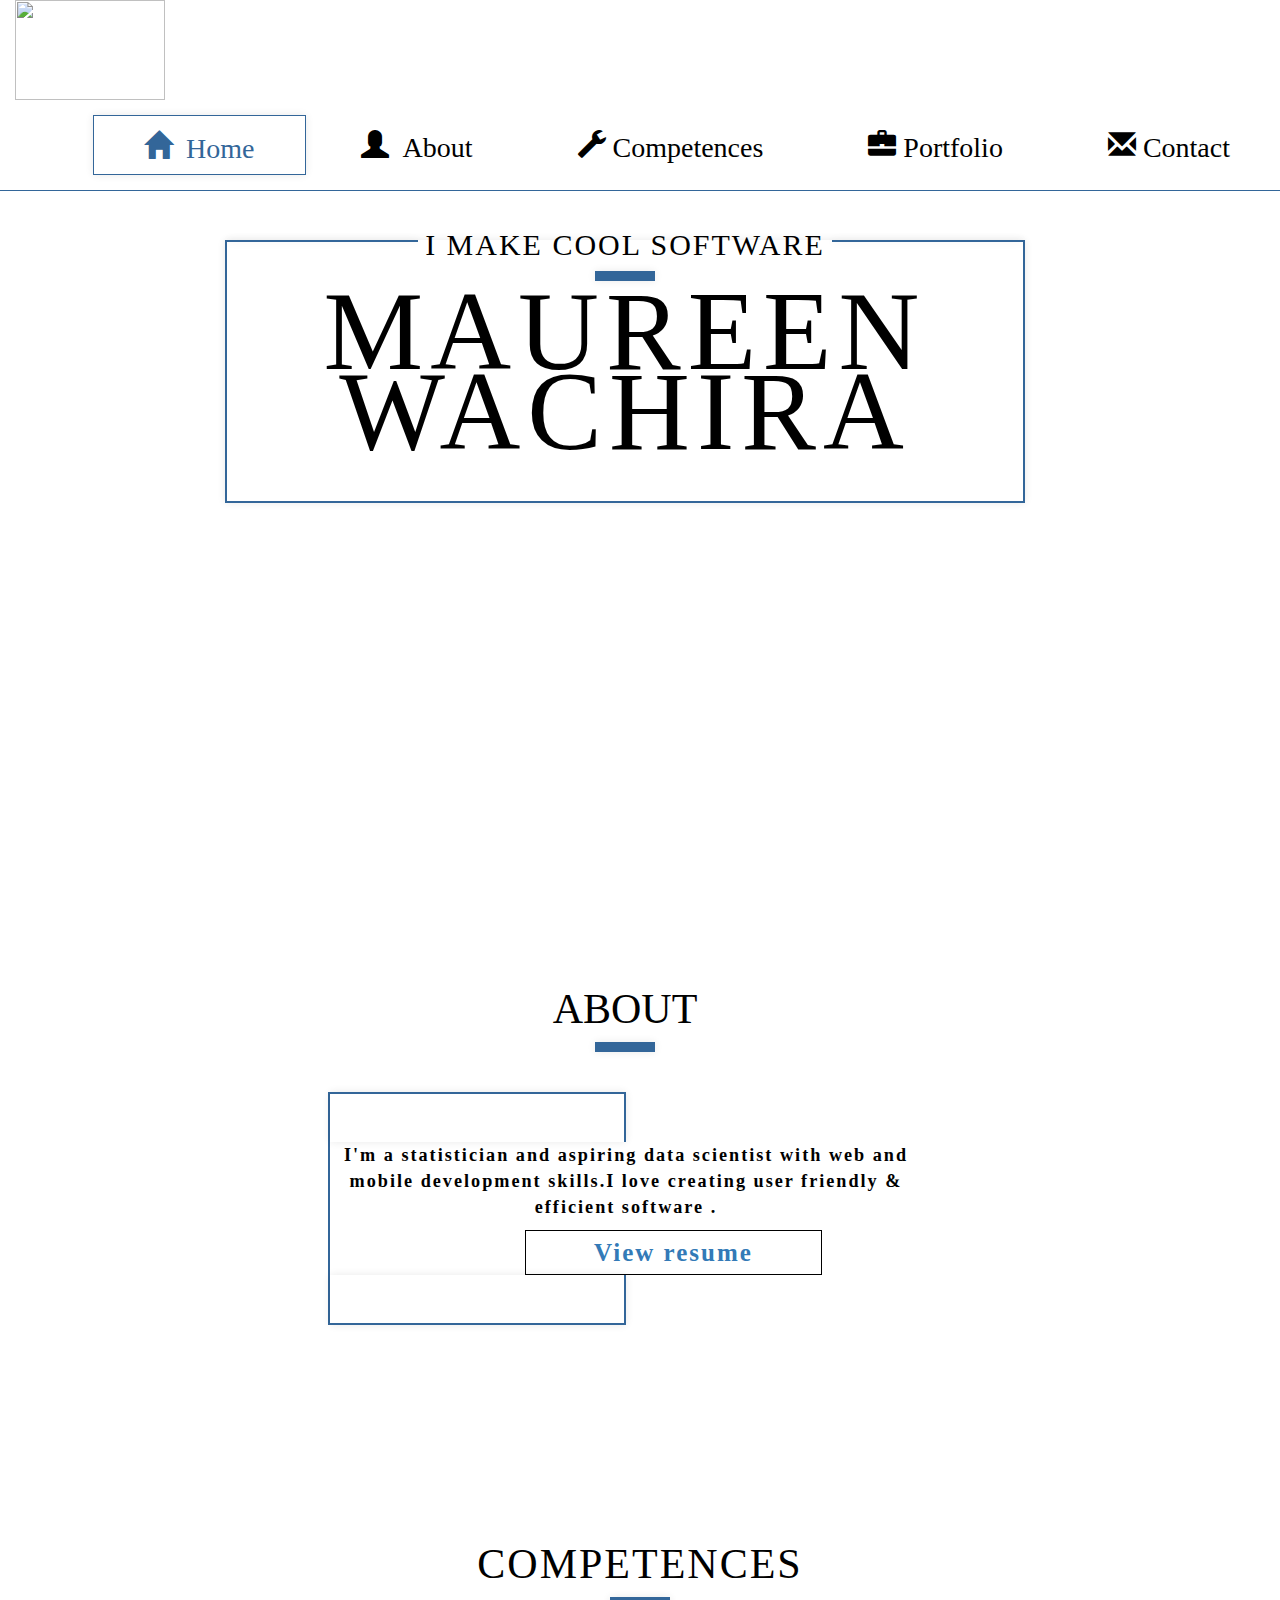
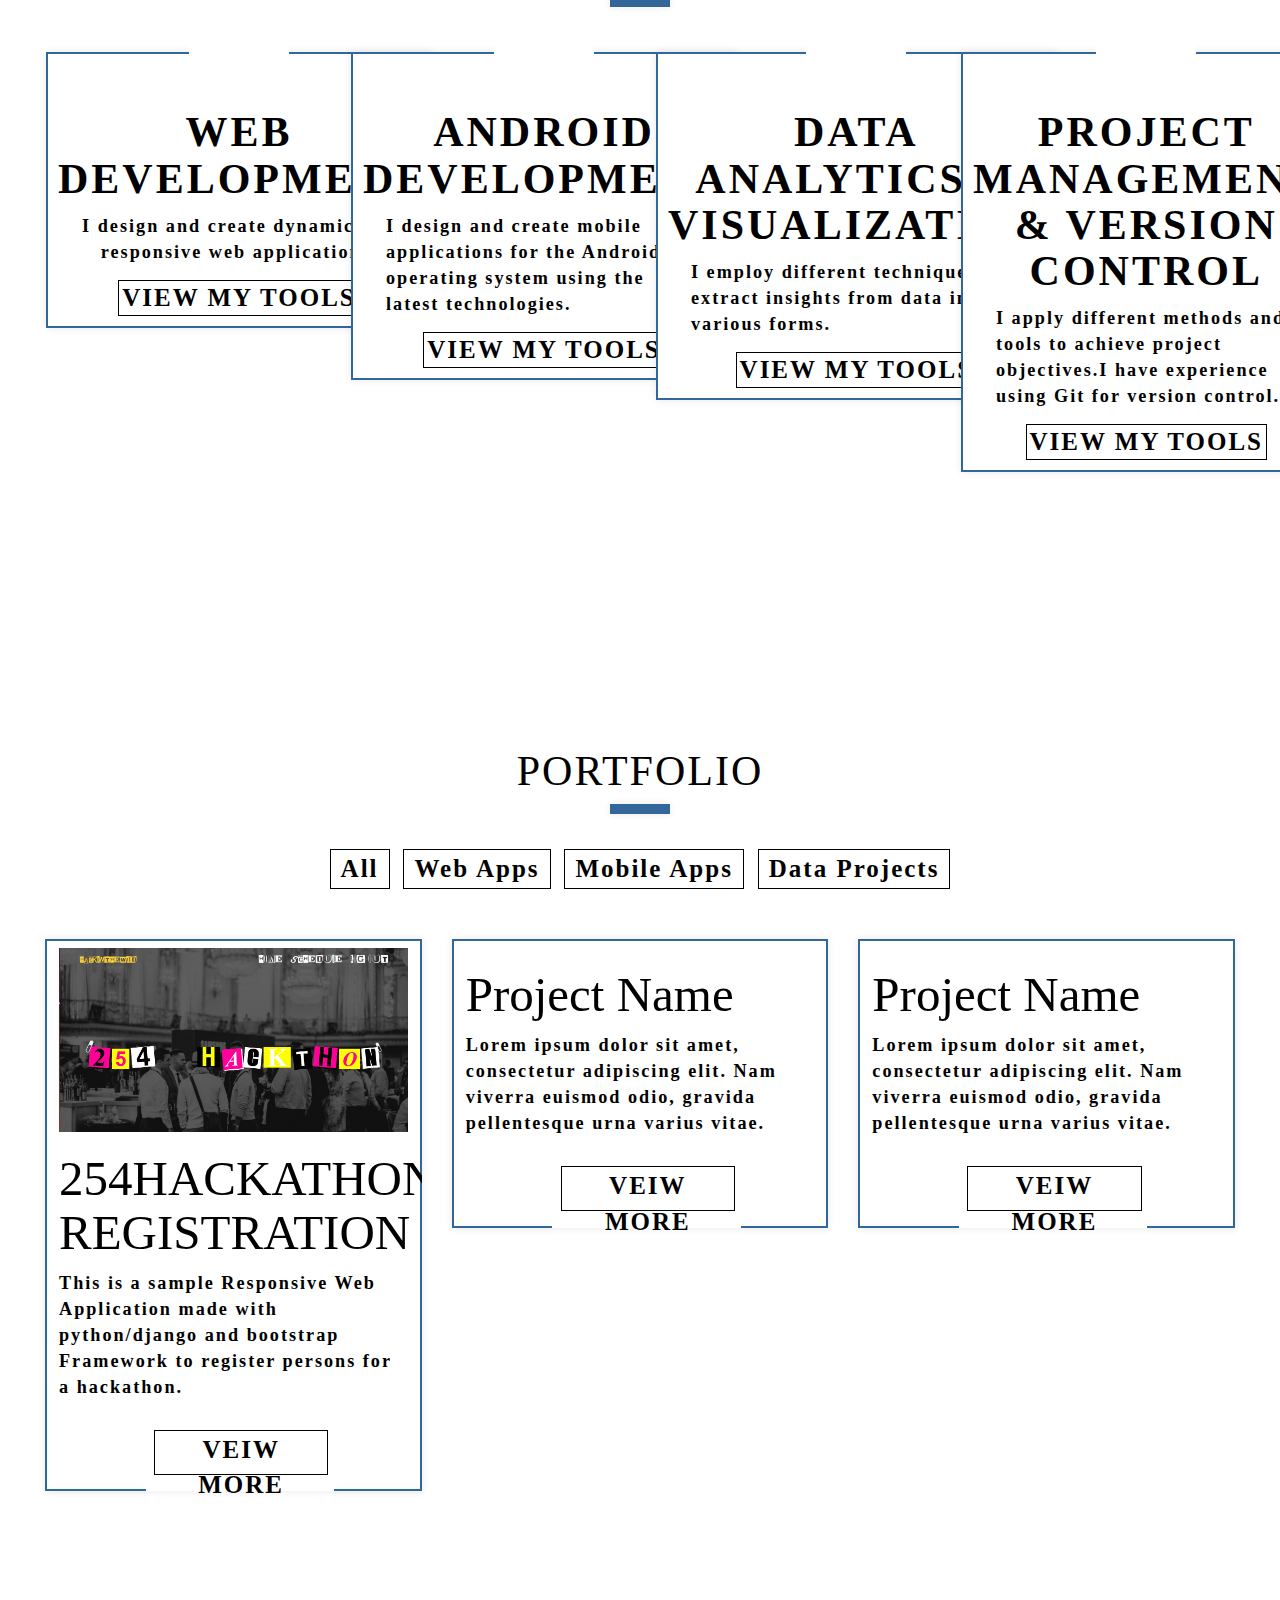
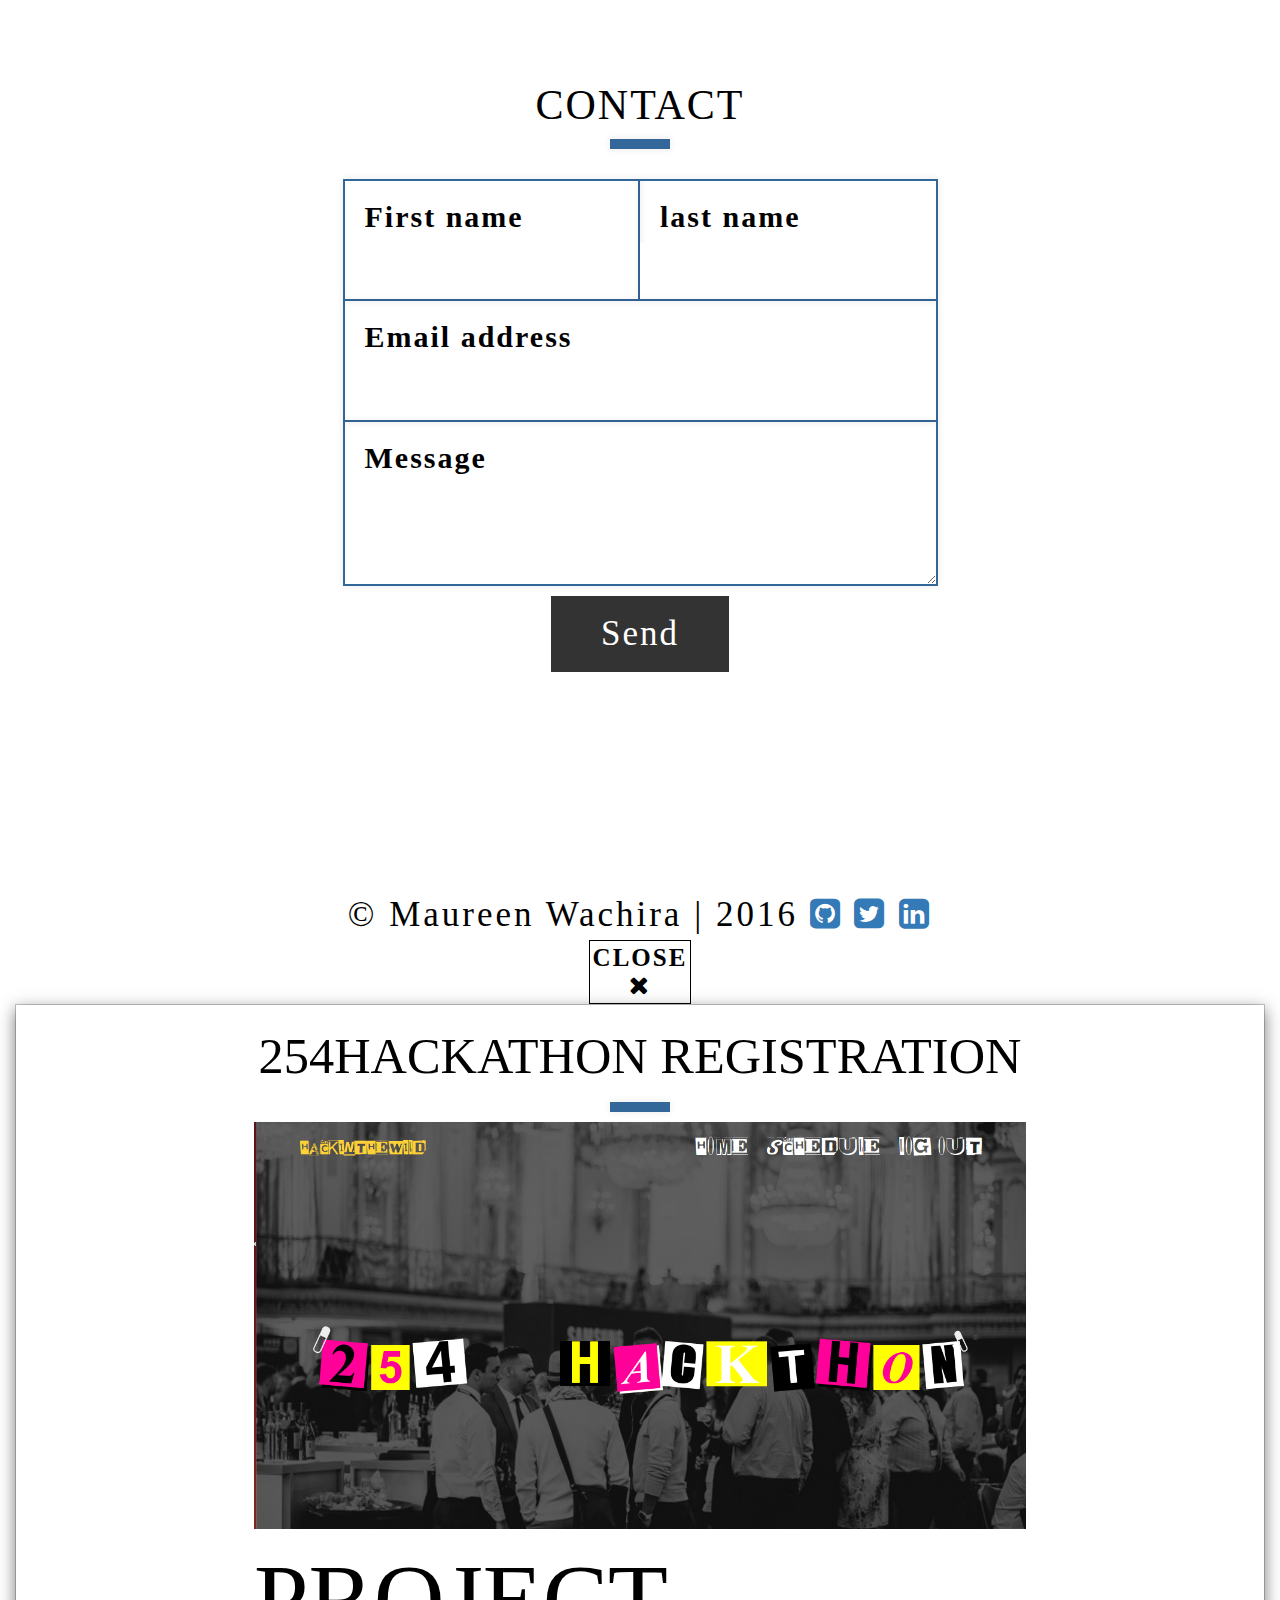
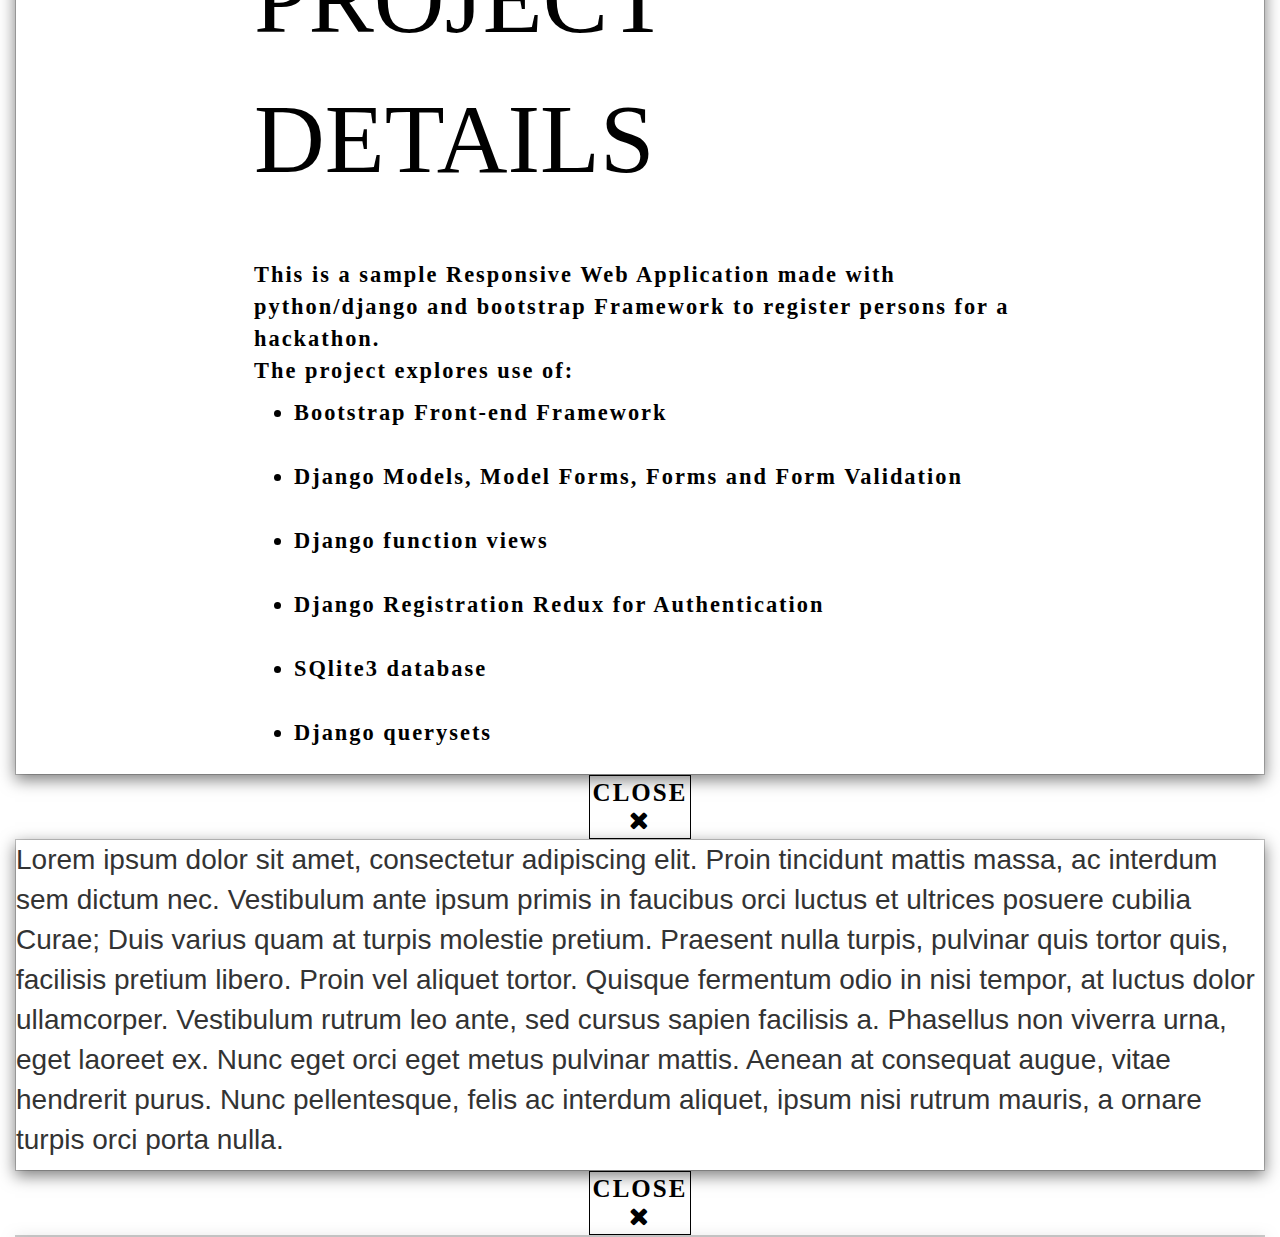
==== commit 46d3ad80: "Added project details" ====
--- a/index.html
+++ b/index.html
@@ -170,6 +170,7 @@
       <div class="row-fluid ">
         <div id="intro" class="collapse"> 
         <ul>
+          <br>
           <li>  HTML & CSS </li>
             <br>
           <li>  PYTHON / DJANGO </li>
@@ -205,6 +206,7 @@
         <div id="intro1" class="collapse"> 
 
           <ul>
+            <br>
             <li>Android studio</li>  
 
           </ul>
@@ -239,7 +241,10 @@
       <div class="row-fluid ">
         <div id="intro2" class="collapse"> 
           <ul>
+            <br>
             <li>R - Programming language </li> 
+            <br>
+            <li> Python languange & libraries  </li> 
           </ul>
         </div>
       </div> <!--!/ button for collapse text -->
@@ -254,7 +259,7 @@
         <h3 style="text-align:center;margin-bottom: 2px;margin-top: 25px;">PROJECT MANAGEMENT & VERSION CONTROL</h3>
         
         <p style=";margin-top: -14px;margin-bottom:-8px;padding:23px;">
-          I apply different methods and tools to achieve project objectives.I have experience using Git and Github for version control.
+          I apply different methods and tools to achieve project objectives.I have experience using Git for version control.
         </p>
 
         <!-- ********** button for collapse text ********** -->
@@ -270,9 +275,14 @@
       <div class="row-fluid ">
         <div id="intro3" class="collapse">
           <ul>
-          <li>Git /Git-hub </li> 
+          <br>
+          <li>Git-hub </li> 
+          <br>
+          <li> Bitballon</li>
           <br>
           <li> Trello</li>  
+          <br>
+          <li>Slack</li>
           </ul>
         </div>
       </div> <!--!/ button for collapse text -->
@@ -321,7 +331,7 @@
   <div class=" portfolio-item scale-anm web all  card ">
     <div class="border web all">
       <div class="border-text web all">
-        <a href="#">
+        <a href="https://hackathon-registration.herokuapp.com/">
           <img class="img-responsive" src="assets/folio.png" alt="">
         </a>
         <h3 class="porthead">
@@ -564,35 +574,40 @@
                             <img class="img-responsive img-centered" src="assets/folio.png" alt="">
 
                             <p class="porthead">PROJECT DETAILS</p>
-                            
+                            <br>
 
                             <p class="portmdal">This is a sample Responsive  Web Application made with python/django and bootstrap Framework to register persons for a hackathon.<br>
-                            The project explore use of:
+                            The project explores use of:
                             <br>
                             <ul class="portmdal"> 
-                              <li> Bootstrap Framework</li>
-                              <li> Django Model Forms</li>
-                              <li> Django Custom Forms</li>
-                              <li> Django Registration Redux</li>
-
+                              <li> Bootstrap Front-end  Framework</li>
+                              <br>
+                              <li> Django Models, Model Forms, Forms and Form Validation</li>
+                              <br>
+                              <li> Django function views</li>
+                              <br>
+                              <li> Django Registration Redux for Authentication</li>
+                              <br>
+                              <li> SQlite3 database</li>
+
+                              <br>
+                              <li> Django querysets</li>
+                              
                             </ul>
-                            </p>
-
-
-                           
+                            </p>                           
                             
                         </div>
                     </div>
                 </div>
             </div>
         </div>
-      
+      </div>
 
         <!--DEMO02-->
       <div id="modal-02">
         <!--"THIS IS IMPORTANT! to close the modal, the class name has to match the name given on the ID-->
         <div  id="btn-close-modal" class="close-modal-02"> 
-          CLOSE MODAL
+          <button type="button" class="btn btn-primary" data-dismiss="modal"><i class="fa fa-times"></i> </button>
         </div>
             
         <div class="modal-content">
@@ -606,7 +621,7 @@
       <div id="modal-03">
       <!--THIS IS IMPORTANT! to close the modal, the class name has to match the name given on the ID  class="close-animatedModal" -->
         <div  id="btn-close-modal" class="close-modal-03"> 
-          MODAL
+          <button type="button" class="btn btn-primary" data-dismiss="modal"><i class="fa fa-times"></i> </button>
         </div>
             
         <div class="modal-content">
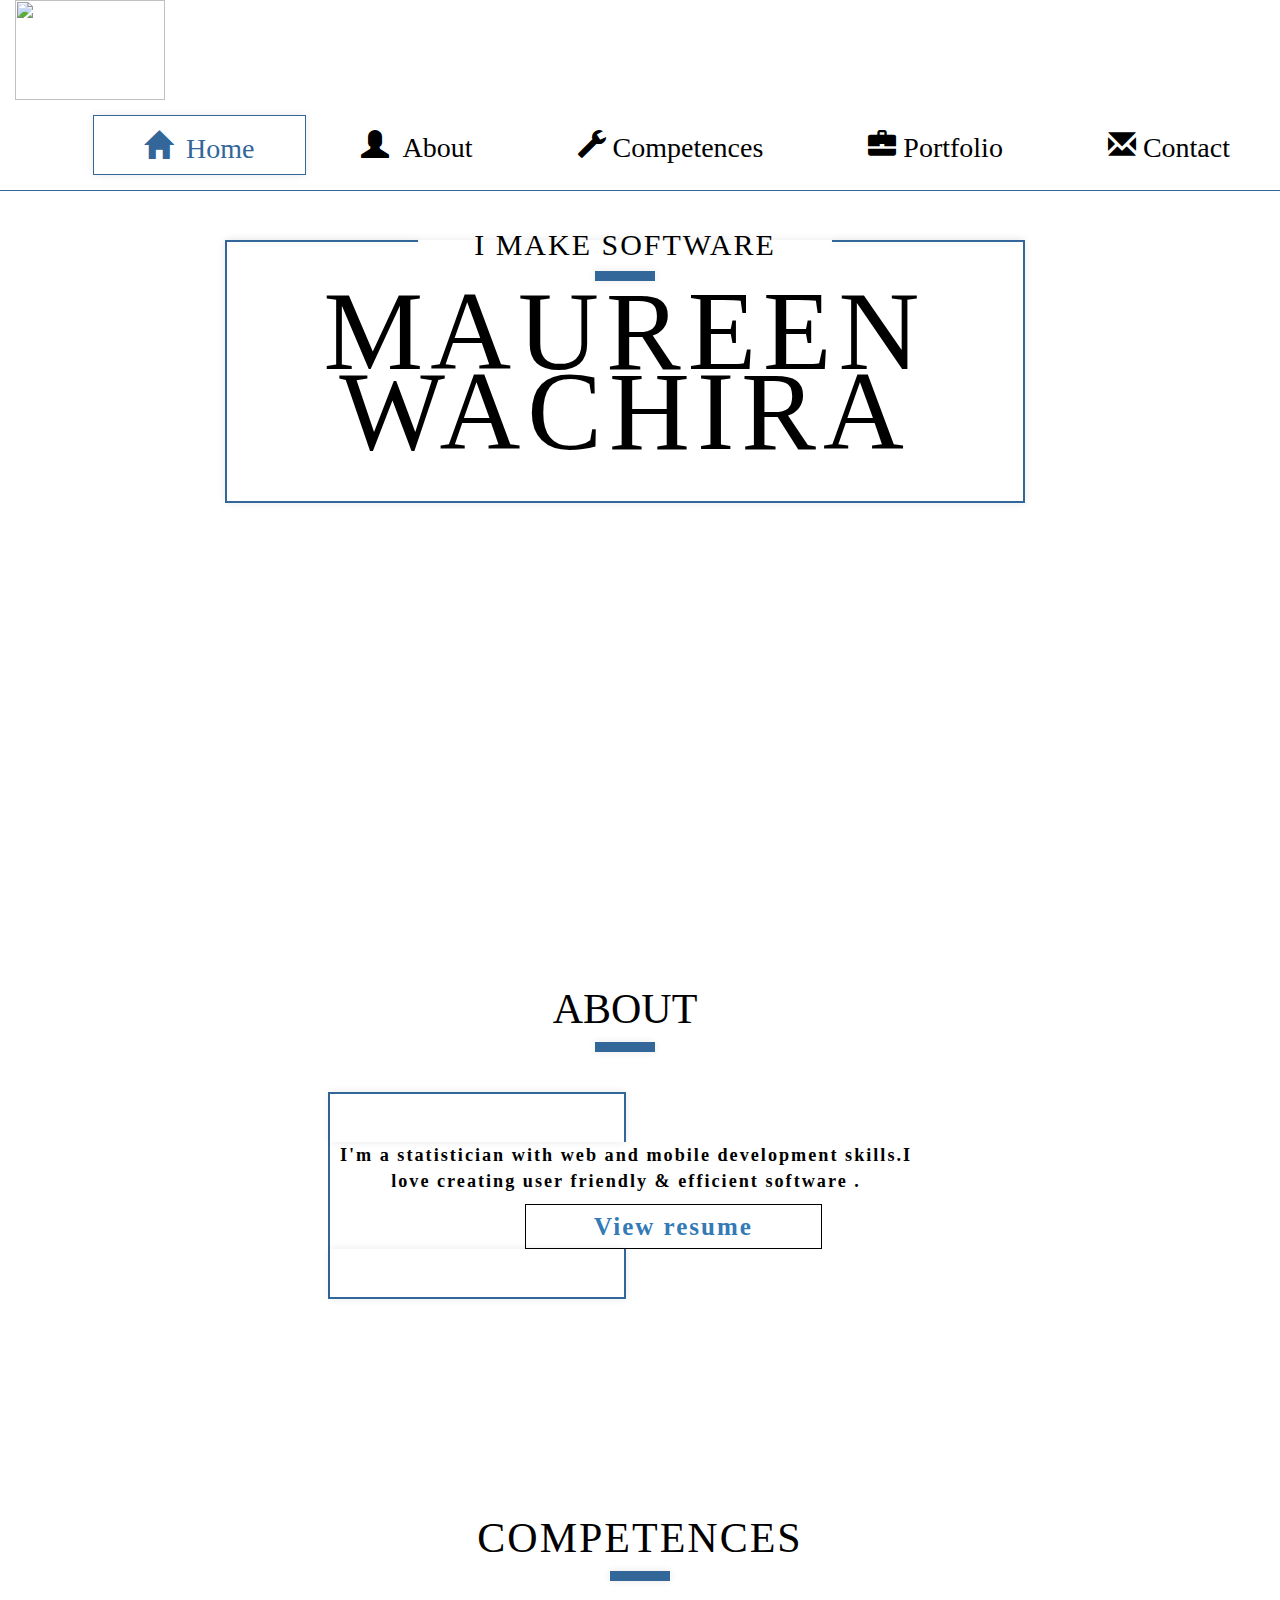
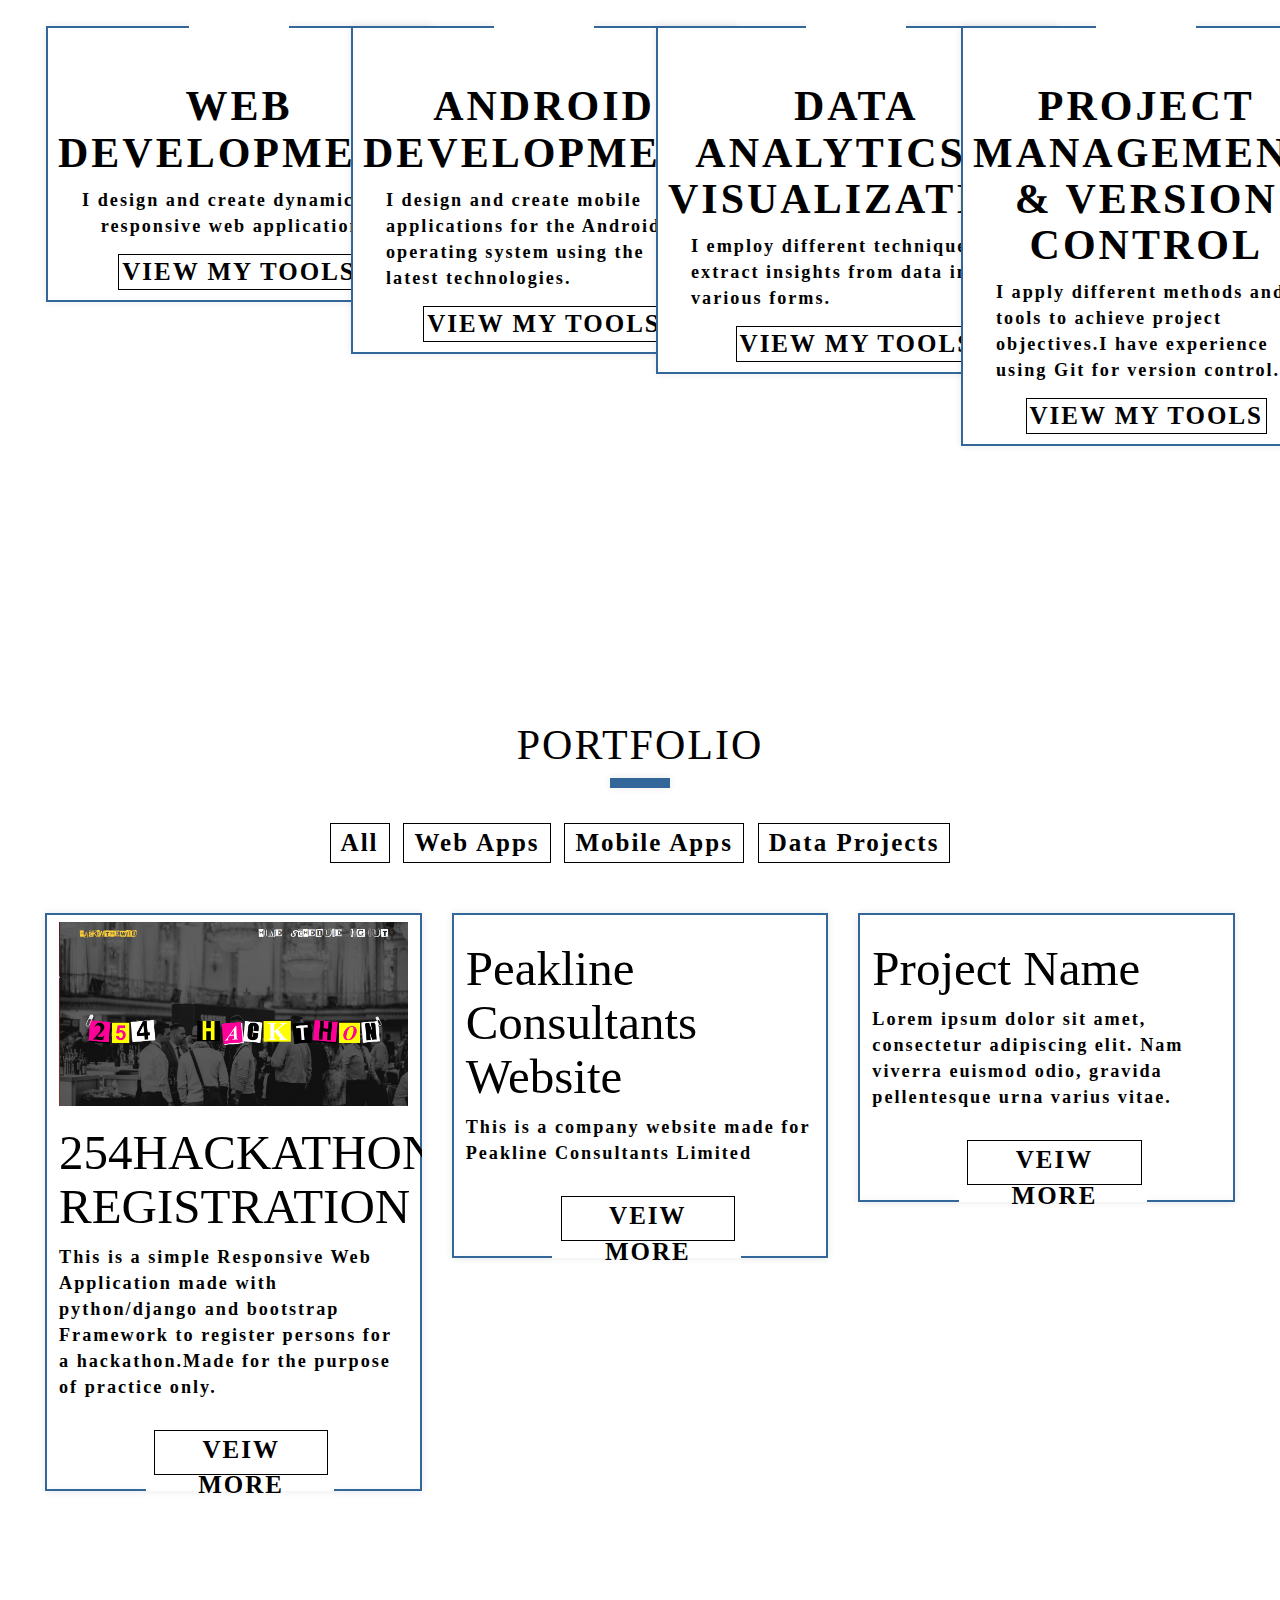
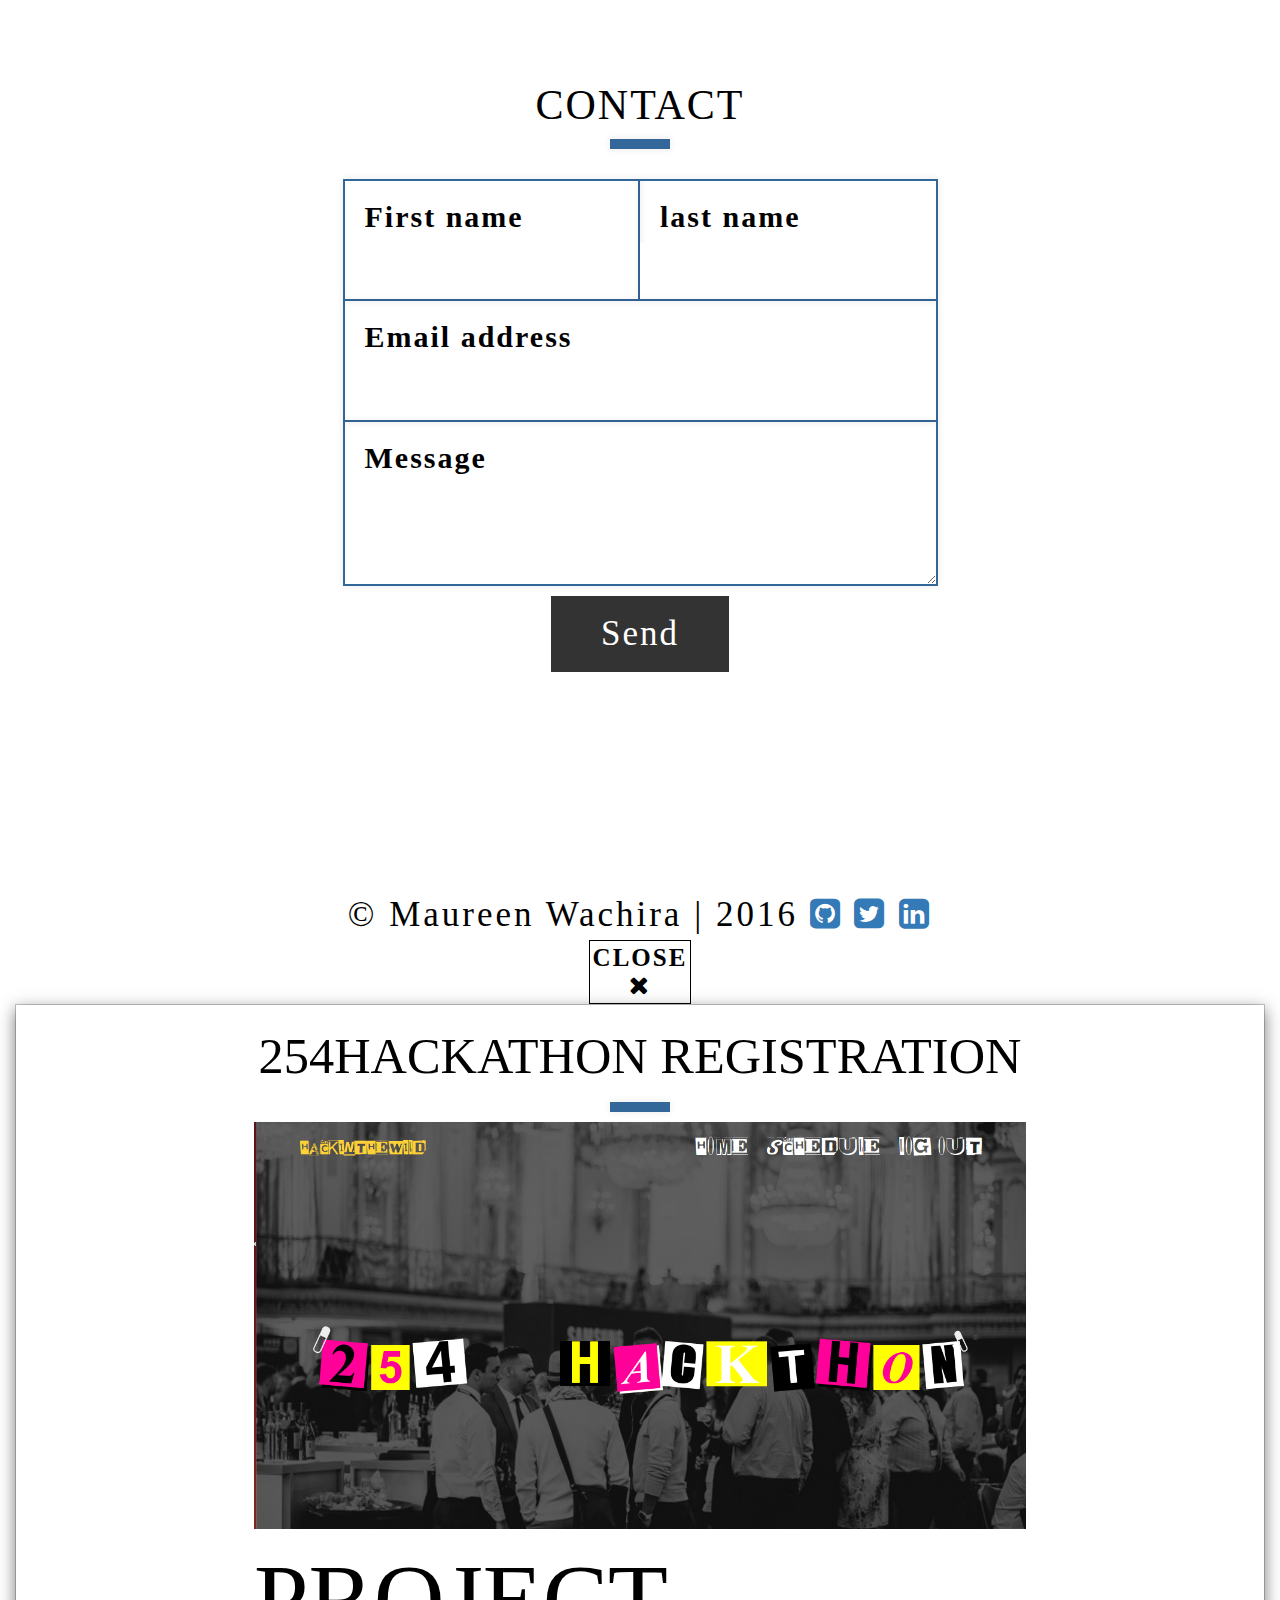
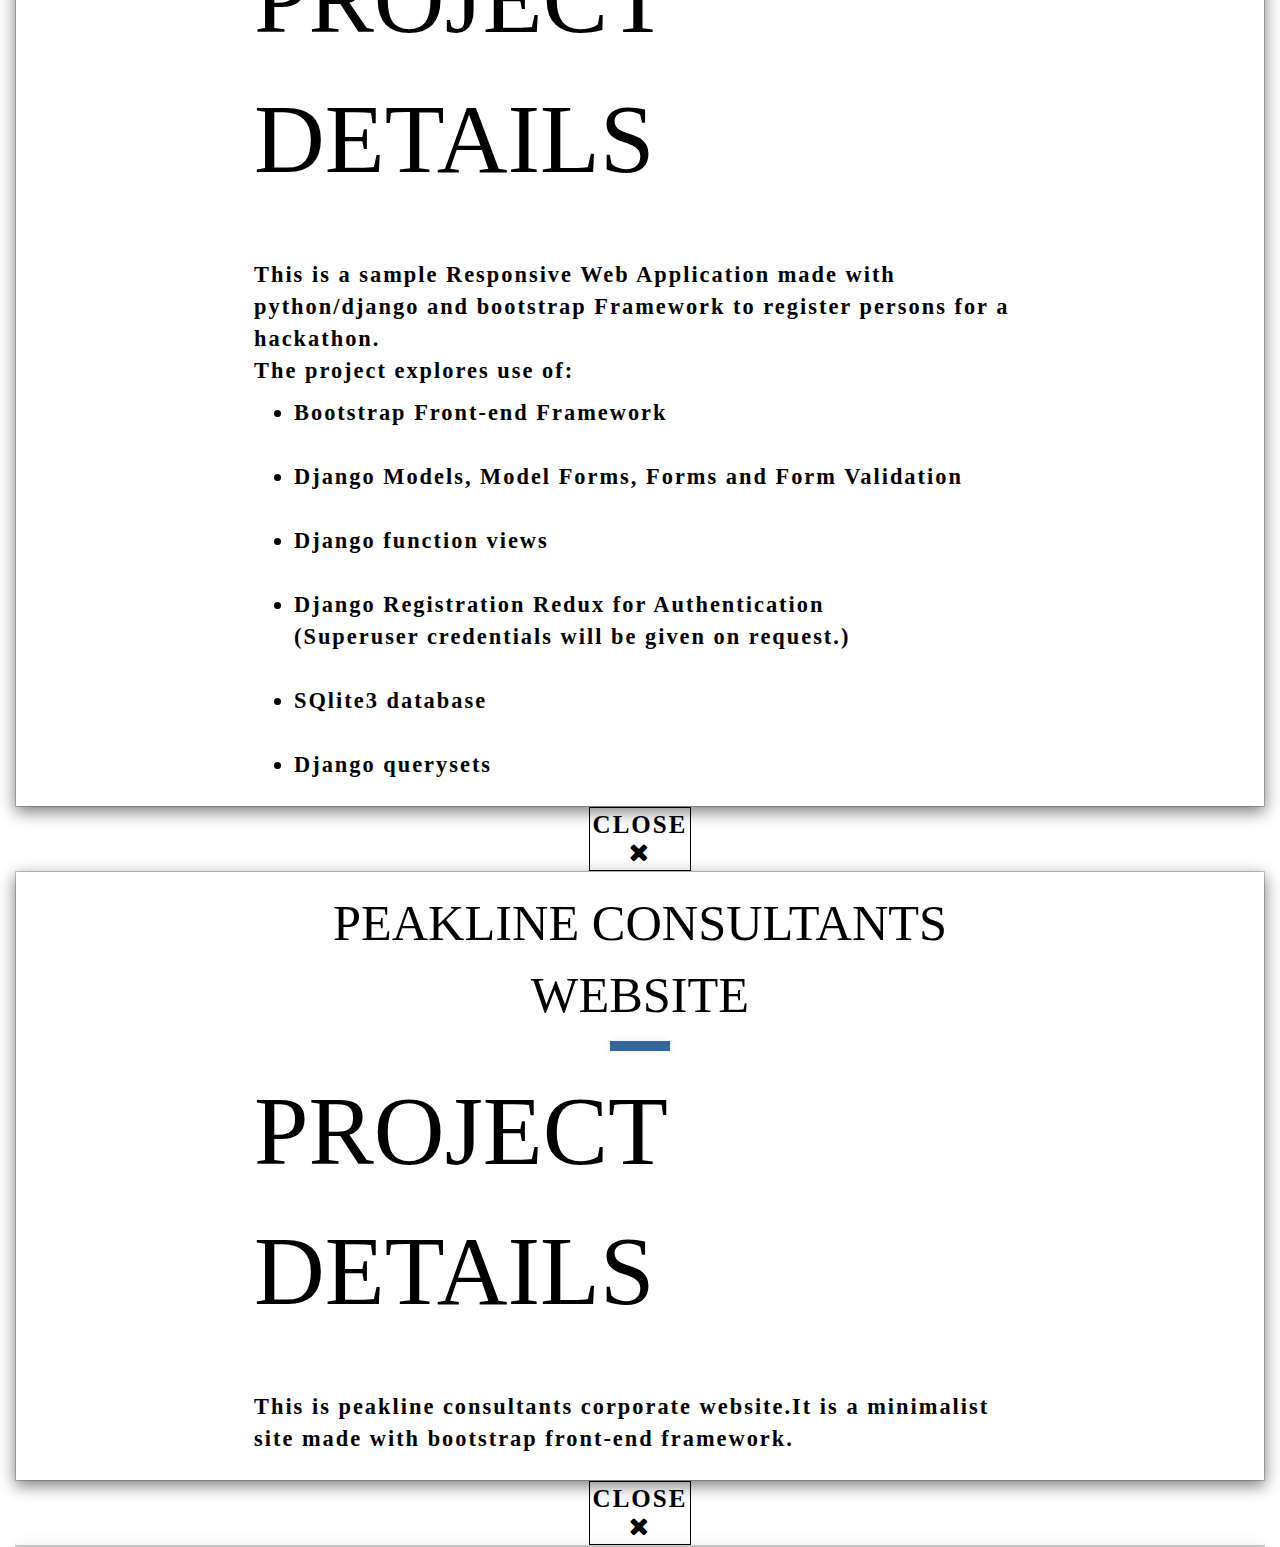
==== commit f030cc7c: "changed txt error" ====
--- a/index.html
+++ b/index.html
@@ -12,7 +12,7 @@
     <meta name="viewport" content="width=device-width, initial-scale=1">
     <title>Maureen Waitherero</title>
 
-   <link rel="icon" href="assets/fav.ico">
+    <link rel="icon" href="assets/fav.ico">
 
     <link href='https://fonts.googleapis.com/css?family=Lato:400,300,700,900' rel='stylesheet' type='text/css'>
 
@@ -82,7 +82,7 @@
        <div class="headersection">
         <div class="top-border left"></div>
         <div class="top-border right"></div>
-          <h2>I MAKE COOL SOFTWARE</h2>
+          <h2>I MAKE SOFTWARE</h2>
             <div class="line"></div>
           <h1> MAUREEN WACHIRA</h1>    
       </div>
@@ -117,8 +117,8 @@
           <div class="line"></div>
           <div class="about-text">
             <div class="social ">
-              <p>I'm a statistician and aspiring data scientist with web and mobile development skills.I love creating user friendly & efficient software . </p>
-              <button class="button ghost lg "> <a href="maureenwachiraCV.pdf" class="resume_download" target="_blank">View resume</a></button>
+              <p>I'm a statistician with web and mobile development skills.I love creating user friendly & efficient software . </p>
+              <button class="button ghost lg "> <a href="maureenwachiracv.pdf" class="resume_download" target="_blank">View resume</a></button>
             </div>
           </div>
         </div>        
@@ -135,7 +135,6 @@
   </div>
 </div>
 </div><!-- Section border -->
-
 
 <!-- (SERVICES)/SKILL
 ==========================================-->
@@ -204,13 +203,10 @@
       </div>
       <div class="row-fluid ">
         <div id="intro1" class="collapse"> 
-
           <ul>
             <br>
             <li>Android studio</li>  
-
           </ul>
-
         </div>
       </div> <!--!/ button for collapse text -->
     </div> 
@@ -276,9 +272,9 @@
         <div id="intro3" class="collapse">
           <ul>
           <br>
-          <li>Git-hub </li> 
+          <li>Github </li> 
           <br>
-          <li> Bitballon</li>
+          <li> Bitbucket</li>
           <br>
           <li> Trello</li>  
           <br>
@@ -337,7 +333,7 @@
         <h3 class="porthead">
           <a href="https://hackathon-registration.herokuapp.com/" target="_blank">254HACKATHON REGISTRATION</a>
         </h3>
-        <p class="portp"> This is a sample Responsive  Web Application made with python/django and bootstrap Framework to register persons for a hackathon.</p>
+        <p class="portp"> This is a simple Responsive  Web Application made with python/django and bootstrap Framework to register persons for a hackathon.Made for the purpose of practice only.</p>
 
         <br>
 
@@ -348,19 +344,41 @@
   </div>
   </div>
 
-
-  <div class="col-sm-6 col-md-4 col-lg-4 scale-anm bcards all ">
+  <div class="col-sm-6 col-md-4 col-lg-4 scale-anm web all">
+<div class="content-box scale-anm web all">
+  <div class=" portfolio-item scale-anm web all  card ">
+    <div class="border web all">
+      <div class="border-text web all">
+        <a href="http://peaklineconsultants.co.ke/">
+          <img class="img-responsive" src="assets/peaklineconsultants.png" alt="">
+        </a>
+        <h3 class="porthead">
+          <a href="http://peaklineconsultants.co.ke/">Peakline Consultants Website</a>
+        </h3>
+       <p class="portp"> This is a company website made for Peakline Consultants Limited</p>
+
+        <br>
+
+       <a id="demo02" href="#modal-02"><button class="button lg ghost">VEIW MORE</button></a> 
+      </div>
+    </div> 
+    </div>
+  </div>
+  </div>
+
+
+ <!--  <div class="col-sm-6 col-md-4 col-lg-4 scale-anm bcards all ">
                 <div class="content-box scale-anm bcards all ">
   <div class=" portfolio-item scale-anm bcards all  card">
     <div class="border bcards all">
       <div class="border-text bcards all">
-        <a href="#">
-          <img class="img-responsive" src="http://placehold.it/700x400" alt="">
+        <a href="http://peaklineconsultants.co.ke/">
+          <img class="img-responsive" src="assets/peaklineconsultants.png" alt="">
         </a>
         <h3 class="porthead">
-          <a href="#">Project Name</a>
+          <a href="http://peaklineconsultants.co.ke/">Peakline Consultants Website</a>
         </h3>
-        <p class="portp">Lorem ipsum dolor sit amet, consectetur adipiscing elit. Nam viverra euismod odio, gravida pellentesque urna varius vitae.</p>
+        <p class="portp"> This is a company website made for Peakline Consultants Limited</p>
 
         <br>
         <a id="demo02"  href="#modal-02"><button class="button lg ghost">VEIW MORE</button></a>
@@ -368,7 +386,7 @@
     </div>
   </div>
   </div>
-  </div>
+  </div> -->
 
 
 <div class="col-sm-6 col-md-4 col-lg-4 scale-anm flyers all ">
@@ -586,7 +604,9 @@
                               <br>
                               <li> Django function views</li>
                               <br>
-                              <li> Django Registration Redux for Authentication</li>
+                              <li> Django Registration Redux for Authentication
+                              <br> (Superuser credentials will be given on request.)
+                              </li>
                               <br>
                               <li> SQlite3 database</li>
 
@@ -611,8 +631,24 @@
         </div>
             
         <div class="modal-content">
-           <p> Lorem ipsum dolor sit amet, consectetur adipiscing elit. Proin tincidunt mattis massa, ac interdum sem dictum nec. Vestibulum ante ipsum primis in faucibus orci luctus et ultrices posuere cubilia Curae; Duis varius quam at turpis molestie pretium. Praesent nulla turpis, pulvinar quis tortor quis, facilisis pretium libero. Proin vel aliquet tortor. Quisque fermentum odio in nisi tempor, at luctus dolor ullamcorper. Vestibulum rutrum leo ante, sed cursus sapien facilisis a. Phasellus non viverra urna, eget laoreet ex. Nunc eget orci eget metus pulvinar mattis. Aenean at consequat augue, vitae hendrerit purus. Nunc pellentesque, felis ac interdum aliquet, ipsum nisi rutrum mauris, a ornare turpis orci porta nulla.
-          </p>           
+            <div class="container">
+                <div class="row">
+                    <div class="col-lg-8 col-lg-offset-2">
+                        <div class="modal-body">
+                            <p class="fonts-folio">PEAKLINE CONSULTANTS WEBSITE</p> <div class="line"></div>                       
+                            
+                            <img class="img-responsive img-centered" src="assets/peaklineconsultants.png" alt="">
+
+                            <p class="porthead">PROJECT DETAILS</p>
+                            <br>
+
+                            <p class="portmdal">This is peakline consultants corporate website.It is a minimalist site made with bootstrap front-end framework.
+                            </p>                           
+                            
+                        </div>
+                    </div>
+                </div>
+            </div>          
         </div>
       </div>
 
